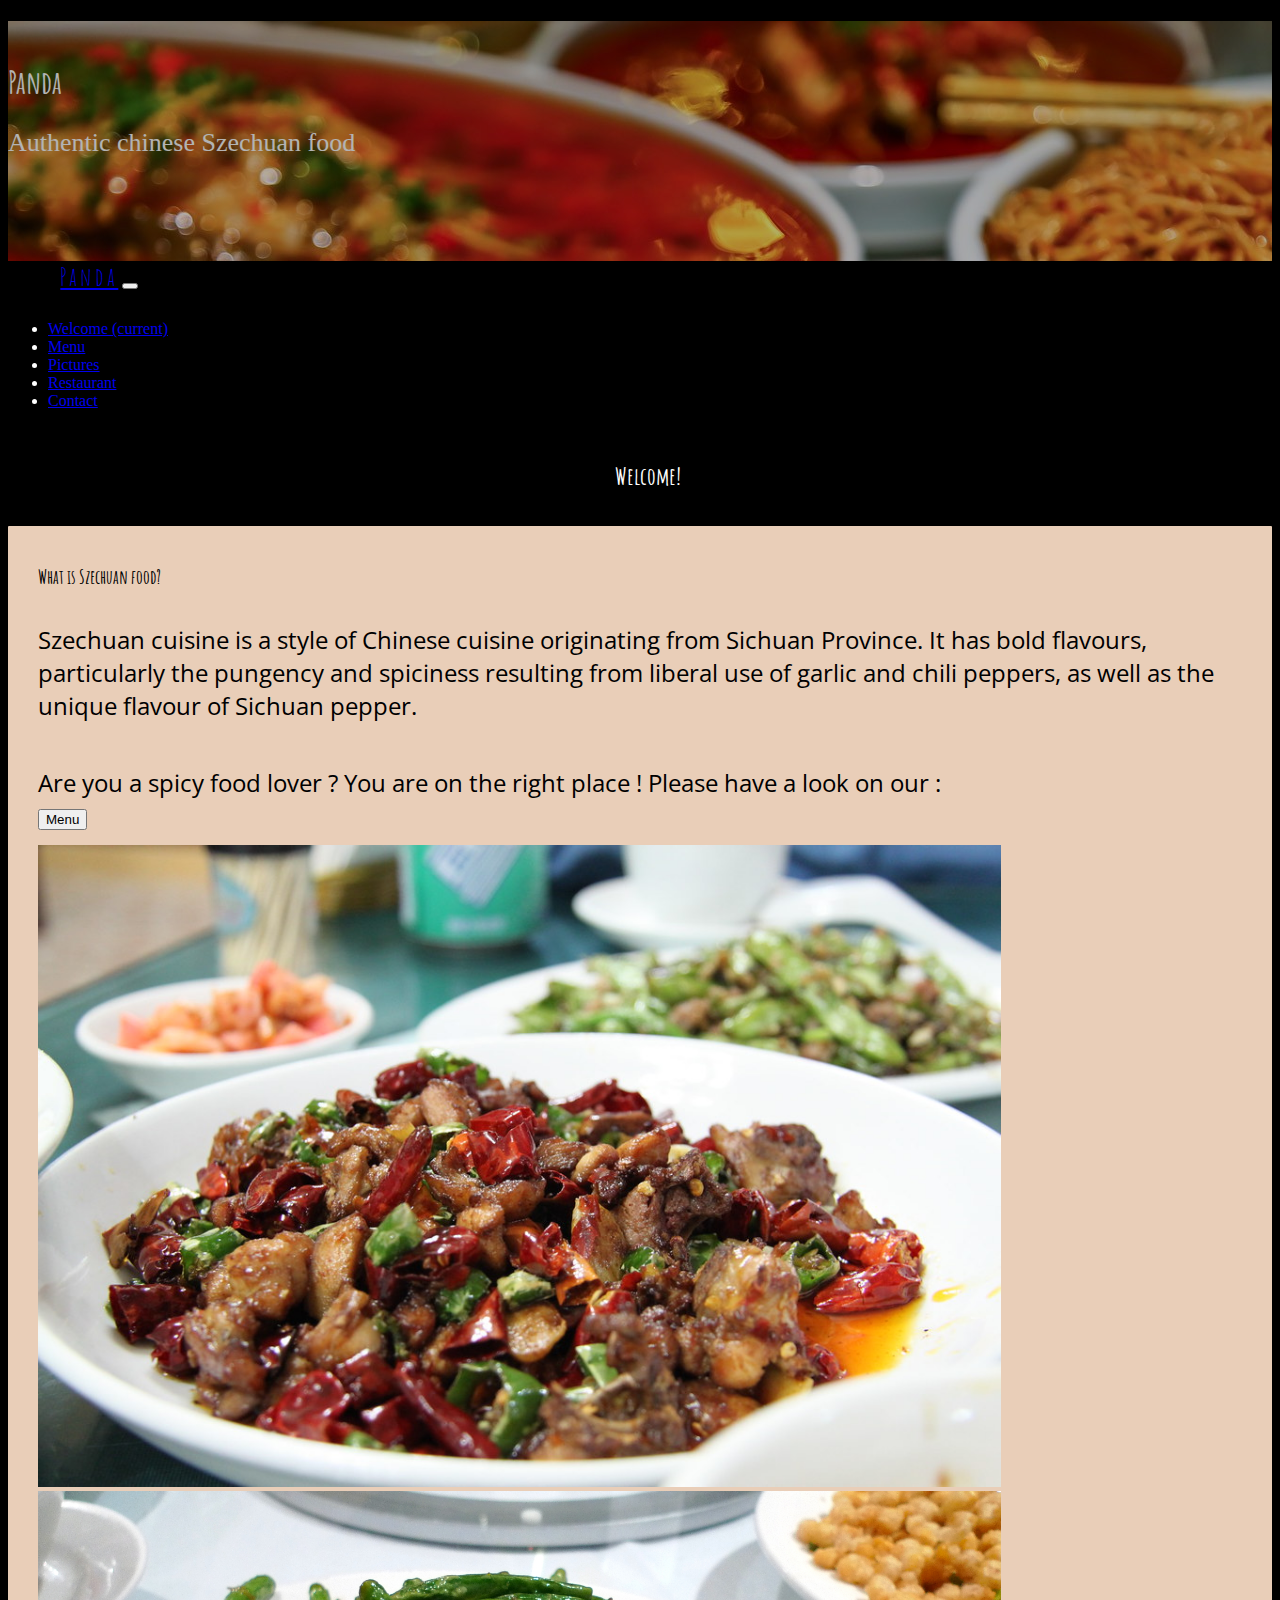
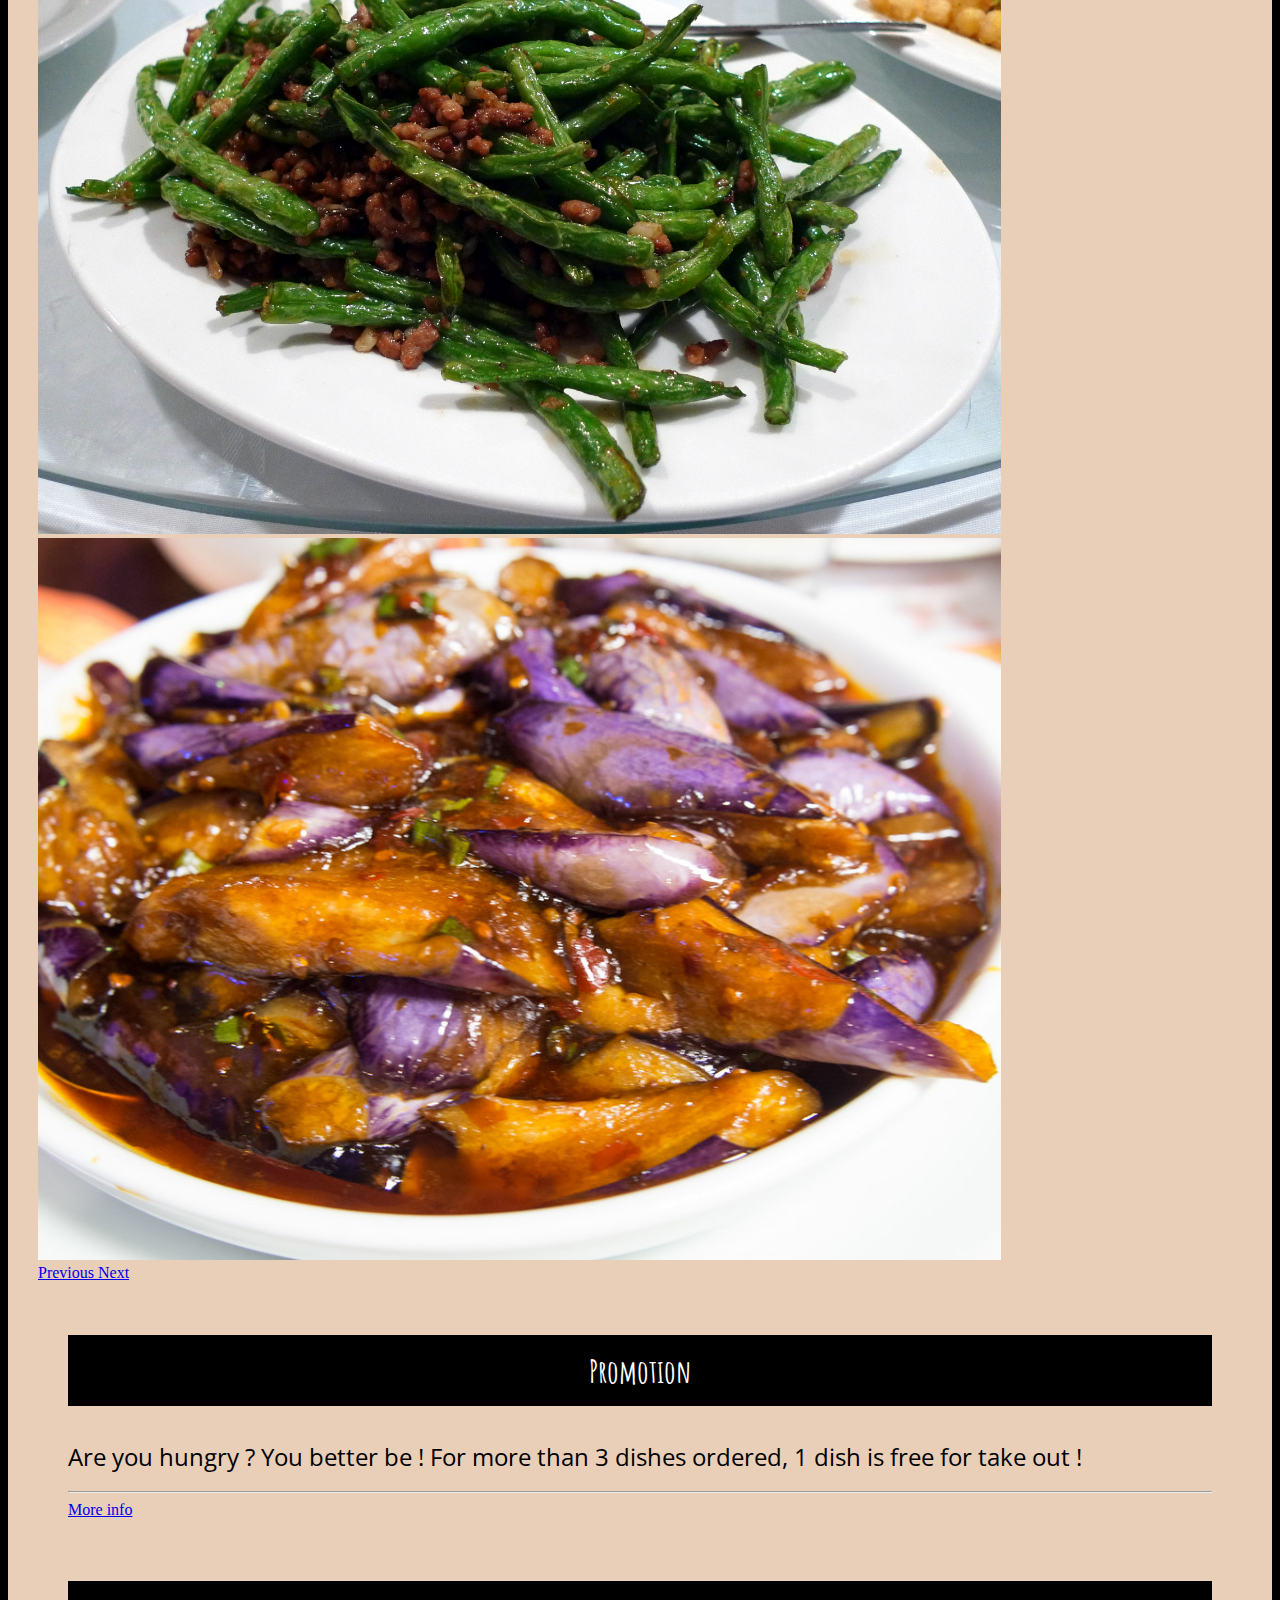
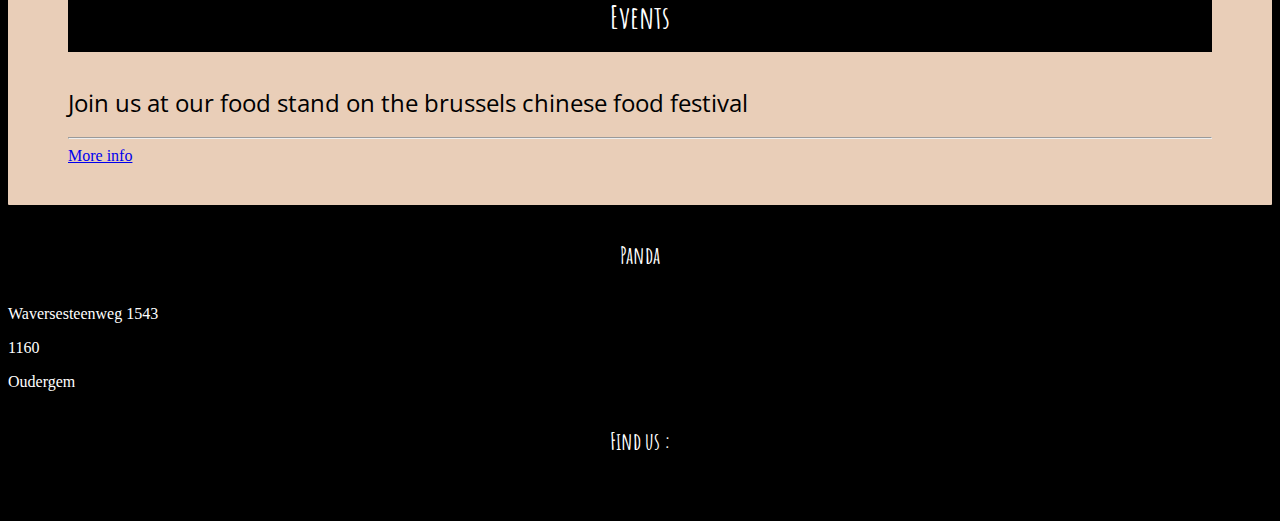
==== index.html @ 2c7bbb9f "update" ====
<!DOCTYPE html>
<html lang="en">
<head>
    <meta charset="UTF-8">
    <meta name="viewport" content="width=device-width, initial-scale=1, shrink-to-fit=no">
    <title>Panda Restaurant</title>
    <link rel="icon" href="Pictures/1300187.ico" type="image/x-icon">
    <link rel="stylesheet" href="https://use.fontawesome.com/releases/v5.13.1/css/all.css" integrity="sha384-xxzQGERXS00kBmZW/6qxqJPyxW3UR0BPsL4c8ILaIWXva5kFi7TxkIIaMiKtqV1Q" crossorigin="anonymous">
    <link href="https://fonts.googleapis.com/css2?family=Amatic+SC:wght@400;700&family=Indie+Flower&family=Open+Sans+Condensed:ital,wght@0,300;0,700;1,300&display=swap" rel="stylesheet">
    <link rel="stylesheet" href="https://stackpath.bootstrapcdn.com/bootstrap/4.5.0/css/bootstrap.min.css" integrity="sha384-9aIt2nRpC12Uk9gS9baDl411NQApFmC26EwAOH8WgZl5MYYxFfc+NcPb1dKGj7Sk" crossorigin="anonymous">
    <link rel="stylesheet" href="style.css">
</head>

<body>
  
  <div class="container">
        
    <header>
        
        <div class="jumbotronheader jumbotron-fluid">
            <div class="container">
              <h1 class="display-2 text-center titletwo">Panda</h1>
              <p class="lead text-center">Authentic chinese Szechuan food</p>
            </div>
        </div>

    </header>

    <nav class="navbar navbar-expand-lg navbar-light bg-dark navbar-dark">

        <img class="panda" src="Pictures/1300187.png" alt="panda"> 
        <a class="navbar-brand titleLogo" href="#">Panda</a>

        <button class="navbar-toggler" type="button" data-toggle="collapse" data-target="#navbarSupportedContent" aria-controls="navbarSupportedContent" aria-expanded="false" aria-label="Toggle navigation"><span class="navbar-toggler-icon"></span></button>
            
                <div class="collapse navbar-collapse" id="navbarSupportedContent">
                
                    <ul class="navbar-nav mr-auto">
                        <li class="nav-item active"><a class="nav-link" href="index.html">Welcome <span class="sr-only">(current)</span></a></li>
                        <li class="nav-item"><a class="nav-link" href="menu.html">Menu</a></li>
                        <li class="nav-item"><a class="nav-link" href="#" role="button" aria-haspopup="true" aria-expanded="false">Pictures</a></li>
                        <li class="nav-item"><a class="nav-link" href="#">Restaurant</a></li>
                        <li class="nav-item"><a class="nav-link" href="#">Contact</a></li>
                    </ul>

                </div>
    </nav>

    <main>

        <div class="container mainPageSecondTitle">
          <div class="row">
            <div class="col-12 secondTitle">
              <h2 class="display-4 text-center">Welcome!</h1>
            </div>
          </div>
        </div>
        
        <div class="jumbotron vitrine">
          <div class="container">
            <div class="row">     
              <h3 class="display-4">What is Szechuan food?</h3>          
              <p class="justify-content-center description">Szechuan cuisine is a style of Chinese cuisine originating from Sichuan Province. It has bold flavours, particularly the pungency and spiciness resulting from liberal use of garlic and chili peppers, as well as the unique flavour of Sichuan pepper.</p>
              <p class="justify-content-center description">Are you a spicy food lover ? You are on the right place ! Please have a look on our :</p>
              
              <button type="button" href="menu.html" class="btn btn-danger btn-lg menuButton align-center">Menu</button>

            <div id="carouselExampleControls" class="carousel slide" data-ride="carousel">
                <div class="carousel-inner">
                  <div class="carousel-item active">
                    <img src="Pictures/foodPicture1.jpg" class="d-block w-100" alt="Kung Pao Chicken">
                  </div>
                  <div class="carousel-item">
                    <img src="Pictures/foodPicture2.jpg" class="d-block w-100" alt="Fried green beans">
                  </div>
                  <div class="carousel-item">
                    <img src="Pictures/foodPicture3.jpeg" class="d-block w-100" alt="Fried eggplant">
                  </div>
                </div>
                <a class="carousel-control-prev" href="#carouselExampleControls" role="button" data-slide="prev">
                  <span class="carousel-control-prev-icon" aria-hidden="true"></span>
                  <span class="sr-only">Previous</span>
                </a>
                <a class="carousel-control-next" href="#carouselExampleControls" role="button" data-slide="next">
                  <span class="carousel-control-next-icon" aria-hidden="true"></span>
                  <span class="sr-only">Next</span>
                </a>
            </div>
        </div>

        <div class="container">
          <div class="row">
            <div class="col-12 col-lg-6">
              <div class="jumbotron">
                <h1 class="display-5 secondTitle">Promotion</h1>
                <p class="lead description">Are you hungry ? You better be ! For more than 3 dishes ordered, 1 dish is free for take out !</p>
                <hr class="my-4">
                <a class="btn btn-danger btn-lg" href="#" role="button">More info</a>
              </div>
            </div>
            <div class="col-12 col-lg-6">
              <div class="jumbotron">
                <h1 class="display-5 secondTitle">Events</h1>
                <p class="lead description">Join us at our food stand on the brussels chinese food festival</p>
                <hr class="my-4">
                <a class="btn btn-danger btn-lg" href="#" role="button">More info</a>
              </div>
            </div>
          </div>
        </div>        

    </main>

    <footer class="container">
        
      <div class="row">
          <div class="col-12 col-lg-6">
              <h2 class="display-4 secondTitle">Panda</h2>
              <p class="text-center footerDescription">Waversesteenweg 1543</p>
              <p class="text-center footerDescription">1160</p>
              <p class="text-center footerDescription">Oudergem</p>
          </div>                                                
          <div class="col-12 col-lg-6">
              <h2 class="display-4 secondTitle">Find us :</h2>
              <div class="socialMedia">
                  <ul class="socialMedia">
                      <li><i class="fab fa-facebook-square"></i></li>
                      <li><i class="fab fa-instagram"></i></li>
                      <li><i class="fab fa-twitter"></i></li>
                  </ul>
              </div>
          </div>
      </div>
      <div class="container">
          <div class="row">
              <div class="col col-lg-12 text-center myName">© 2020 Masato Deweerdt</div>
          </div>
      </div>
  
    </footer>
        

    <script src="https://code.jquery.com/jquery-3.5.1.slim.min.js" integrity="sha384-DfXdz2htPH0lsSSs5nCTpuj/zy4C+OGpamoFVy38MVBnE+IbbVYUew+OrCXaRkfj" crossorigin="anonymous"></script>
    <script src="https://cdn.jsdelivr.net/npm/popper.js@1.16.0/dist/umd/popper.min.js" integrity="sha384-Q6E9RHvbIyZFJoft+2mJbHaEWldlvI9IOYy5n3zV9zzTtmI3UksdQRVvoxMfooAo" crossorigin="anonymous"></script>
    <script src="https://stackpath.bootstrapcdn.com/bootstrap/4.5.0/js/bootstrap.min.js" integrity="sha384-OgVRvuATP1z7JjHLkuOU7Xw704+h835Lr+6QL9UvYjZE3Ipu6Tp75j7Bh/kR0JKI" crossorigin="anonymous"></script>
</body>
---- style.css ----
body {
   background-color: rgb(0, 0, 0);
}

#carouselExampleControls {
    width: 80%;
}

.container {
    padding: 0;
}

.vitrine {
    border-radius: 1px;
}


.menuContainer {
    background-color: rgb(245, 220, 200);
    padding: 0px 15px 15px 15px;
}

h3 {
    font-family: 'Amatic SC', cursive;
}

.list-group-item {
    background-color: rgb(245, 220, 200);
}
/* .jumbotron {
    height: 172px;
    margin-bottom: 0;
    background-color: transparent; 
    padding: 0;  
} */

.lead {
    font-size: 26px;
}

.panda {
    height: 100%;
    width: auto;
    float: right;
}

footer {
    height: 240px;
}

nav {
    color: white;
}

img {
    max-width: 100%;
}

.panda {
    height: 40px;
    float: left;
    padding-right: 10px;
}

.jumbotron {
    background-color: rgb(233, 206, 184);
    padding: 20px 30px 20px 30px;
    
}

.jumbotronheader {
    height: 240px;
    max-width: 100%;
    background-image: url(Pictures/spicy_tasty_food.jpg);
    color: white;
    object-fit: cover;
    opacity: 0.7;
}

.titleLogo {
    font-family: 'Amatic SC', cursive;
    letter-spacing: 3px;
    font-size: 25px;
}

.titletwo {
    font-family: 'Amatic SC', cursive;
    padding-top: 40px;

}

.mainPageSecondTitle {
    padding-left: 15px;
}

.secondTitle {
    font-family: 'Amatic SC', cursive;
    background-color: black;
    padding: 15px;
    color: white;
    text-align: center;  
}


.description {
    font-family: 'Open Sans Condensed', sans-serif;
    padding: 10px 10px 10px 0;
    font-size: 24px;
    margin-bottom: 0;
}

.footerDescription {
    color: white;
    margin-bottom: 5px;
}

.carousel {
    padding-bottom: 12px;
}

button {
    margin-bottom: 15px;
}

.price {
    text-align: right;
    background-color: rgb(238, 164, 115);
}

.badge {
    float: right;
}

.socialMedia {
    list-style: none;
    text-align: center;
    color: white;
    font-size: 22px;
    padding-right: 26px;
}

footer {
}

.myName {
    padding-bottom: 10px;
}
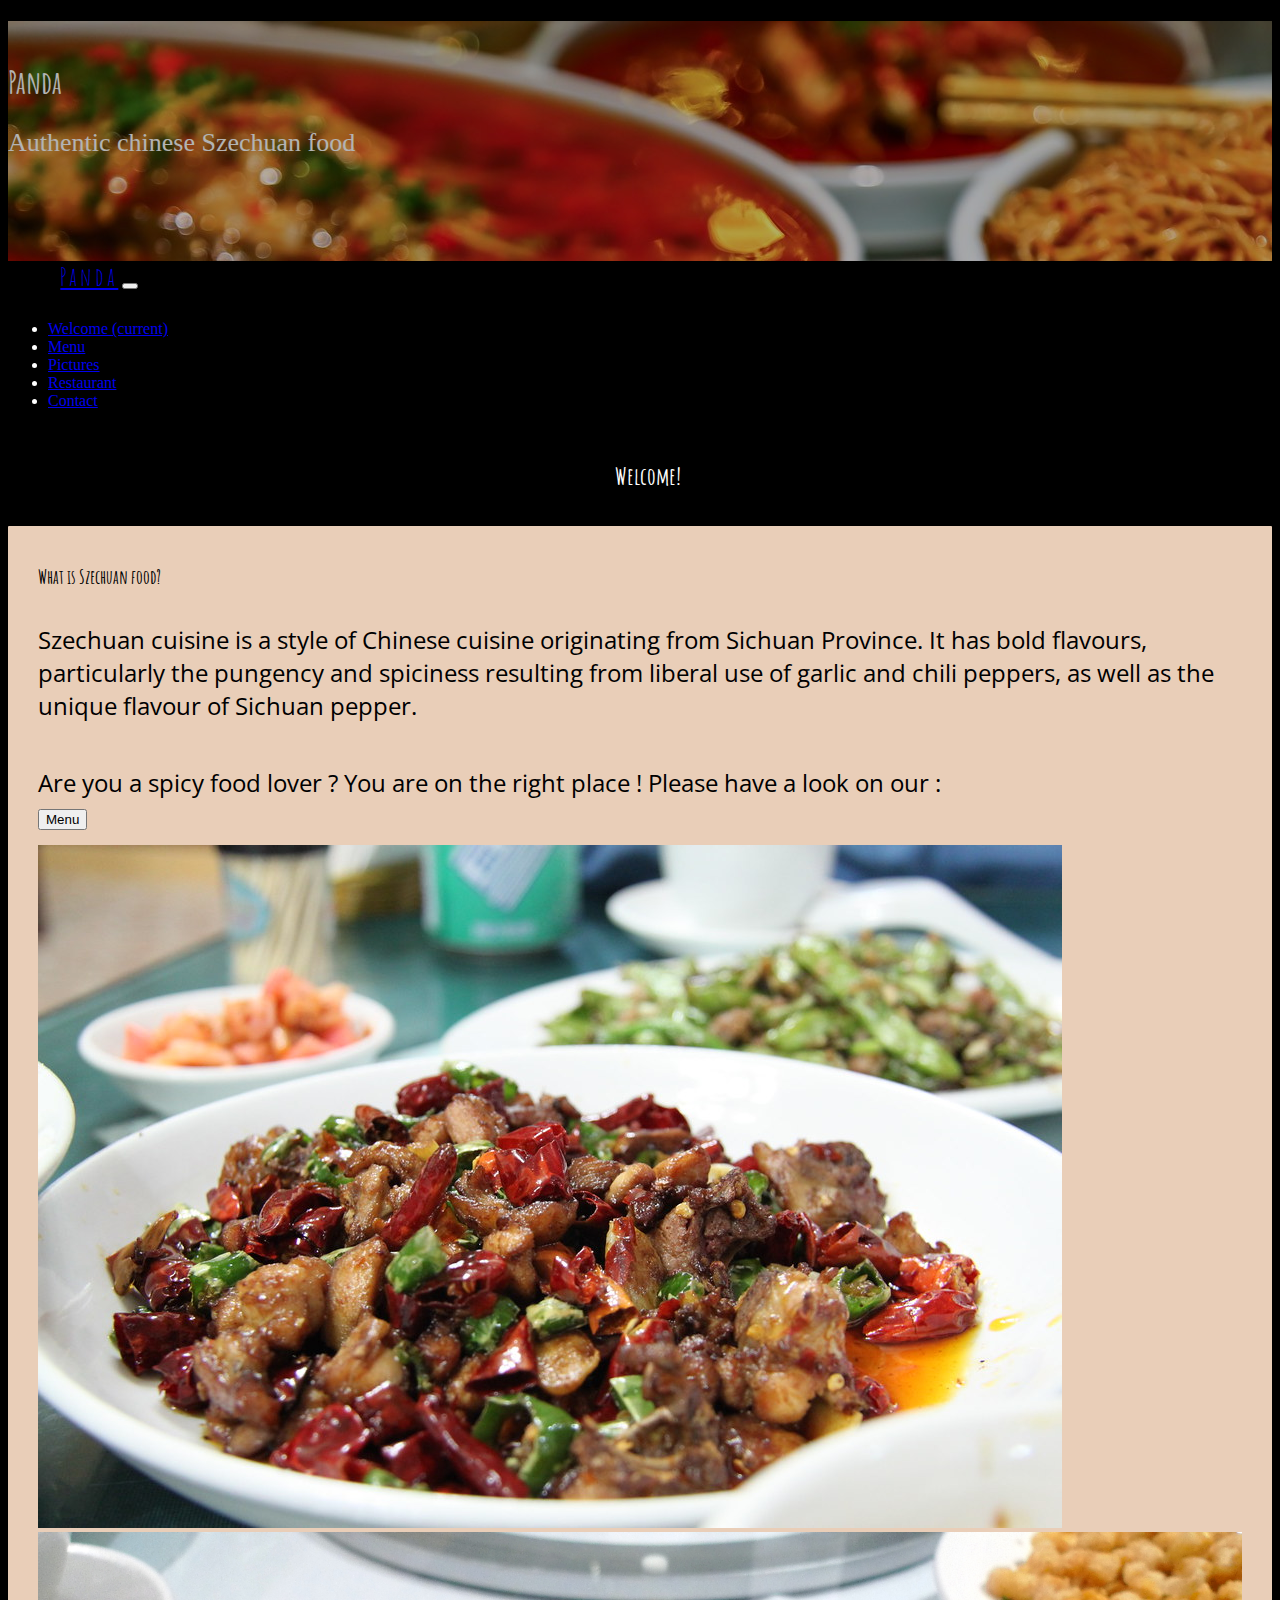
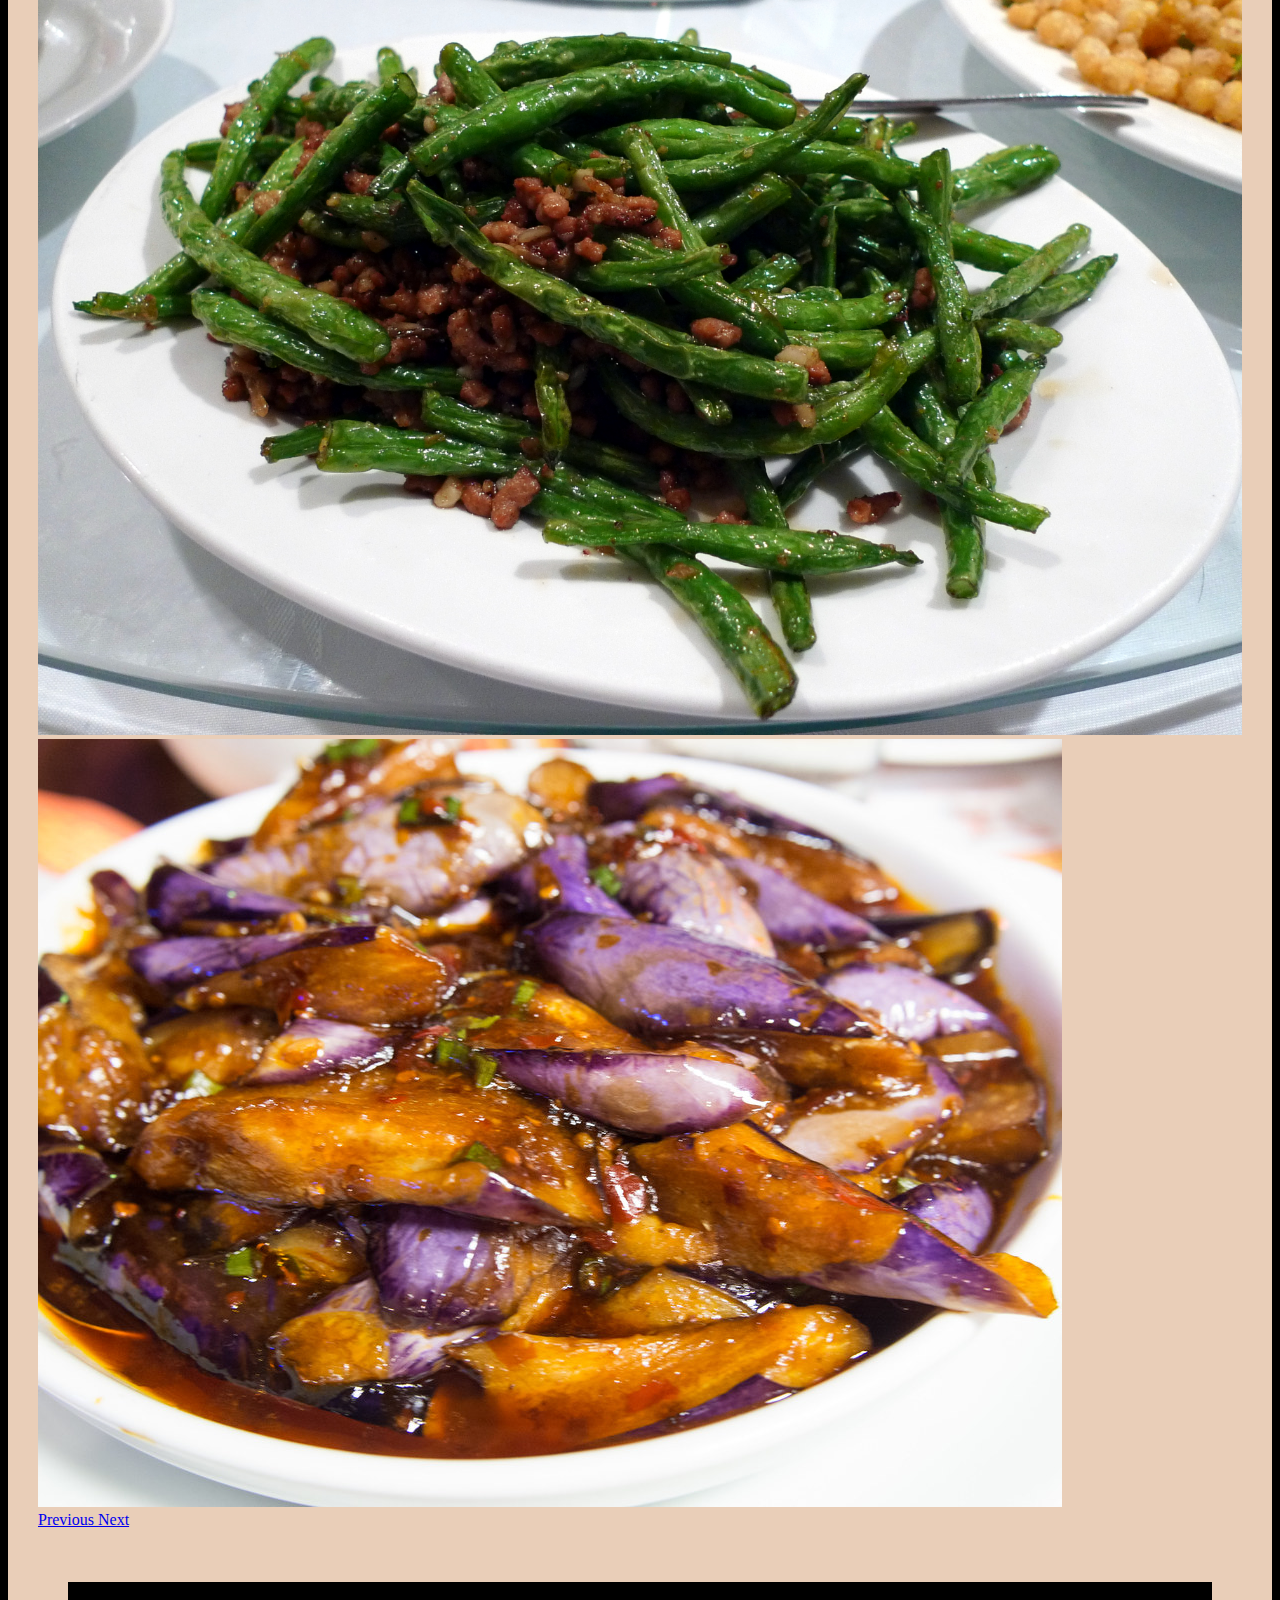
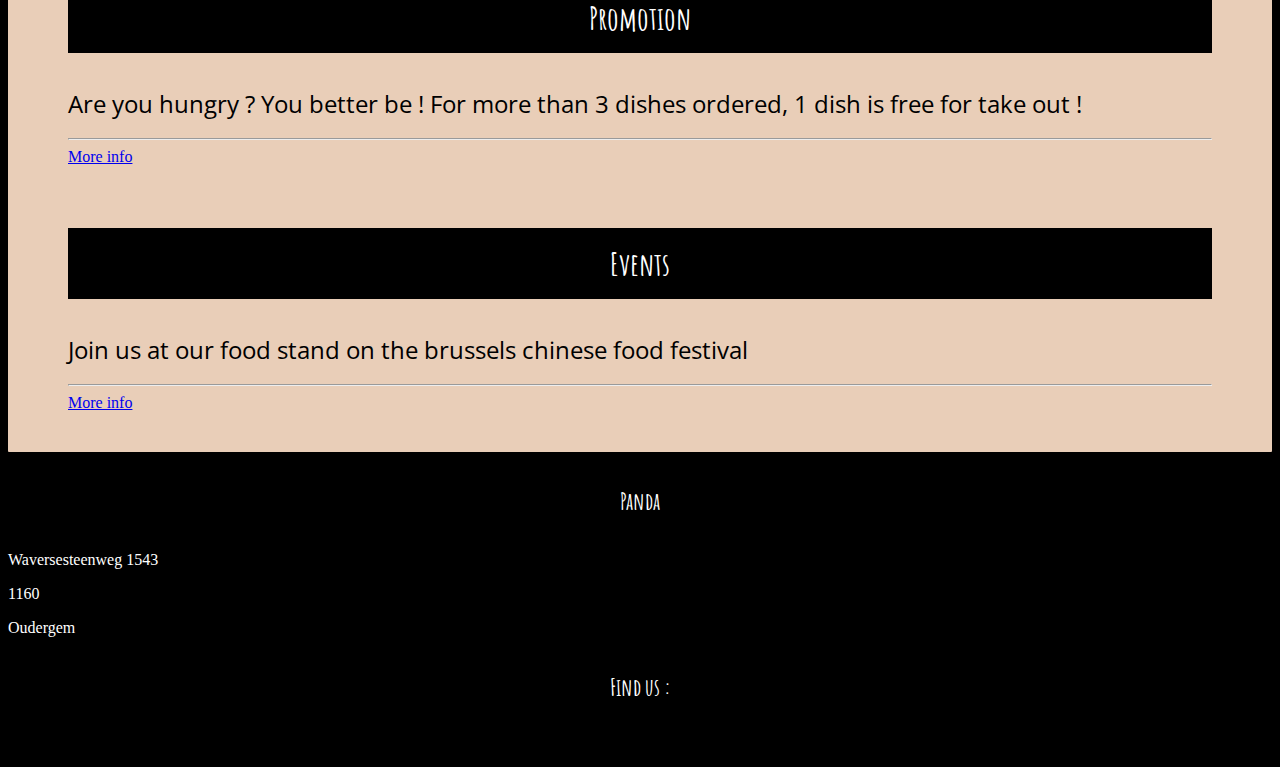
==== commit 0dbd3ba8: "gallery page" ====
--- a/index.html
+++ b/index.html
@@ -38,7 +38,7 @@
                     <ul class="navbar-nav mr-auto">
                         <li class="nav-item active"><a class="nav-link" href="index.html">Welcome <span class="sr-only">(current)</span></a></li>
                         <li class="nav-item"><a class="nav-link" href="menu.html">Menu</a></li>
-                        <li class="nav-item"><a class="nav-link" href="#" role="button" aria-haspopup="true" aria-expanded="false">Pictures</a></li>
+                        <li class="nav-item"><a class="nav-link" href="pictures.html">Pictures</a></li>
                         <li class="nav-item"><a class="nav-link" href="#">Restaurant</a></li>
                         <li class="nav-item"><a class="nav-link" href="#">Contact</a></li>
                     </ul>
--- a/style.css
+++ b/style.css
@@ -3,7 +3,7 @@
 }
 
 #carouselExampleControls {
-    width: 80%;
+    width: 100%;
 }
 
 .container {
@@ -145,3 +145,7 @@
 .myName {
     padding-bottom: 10px;
 }
+
+.page {
+    background-color : rgb(245, 220, 200);
+}
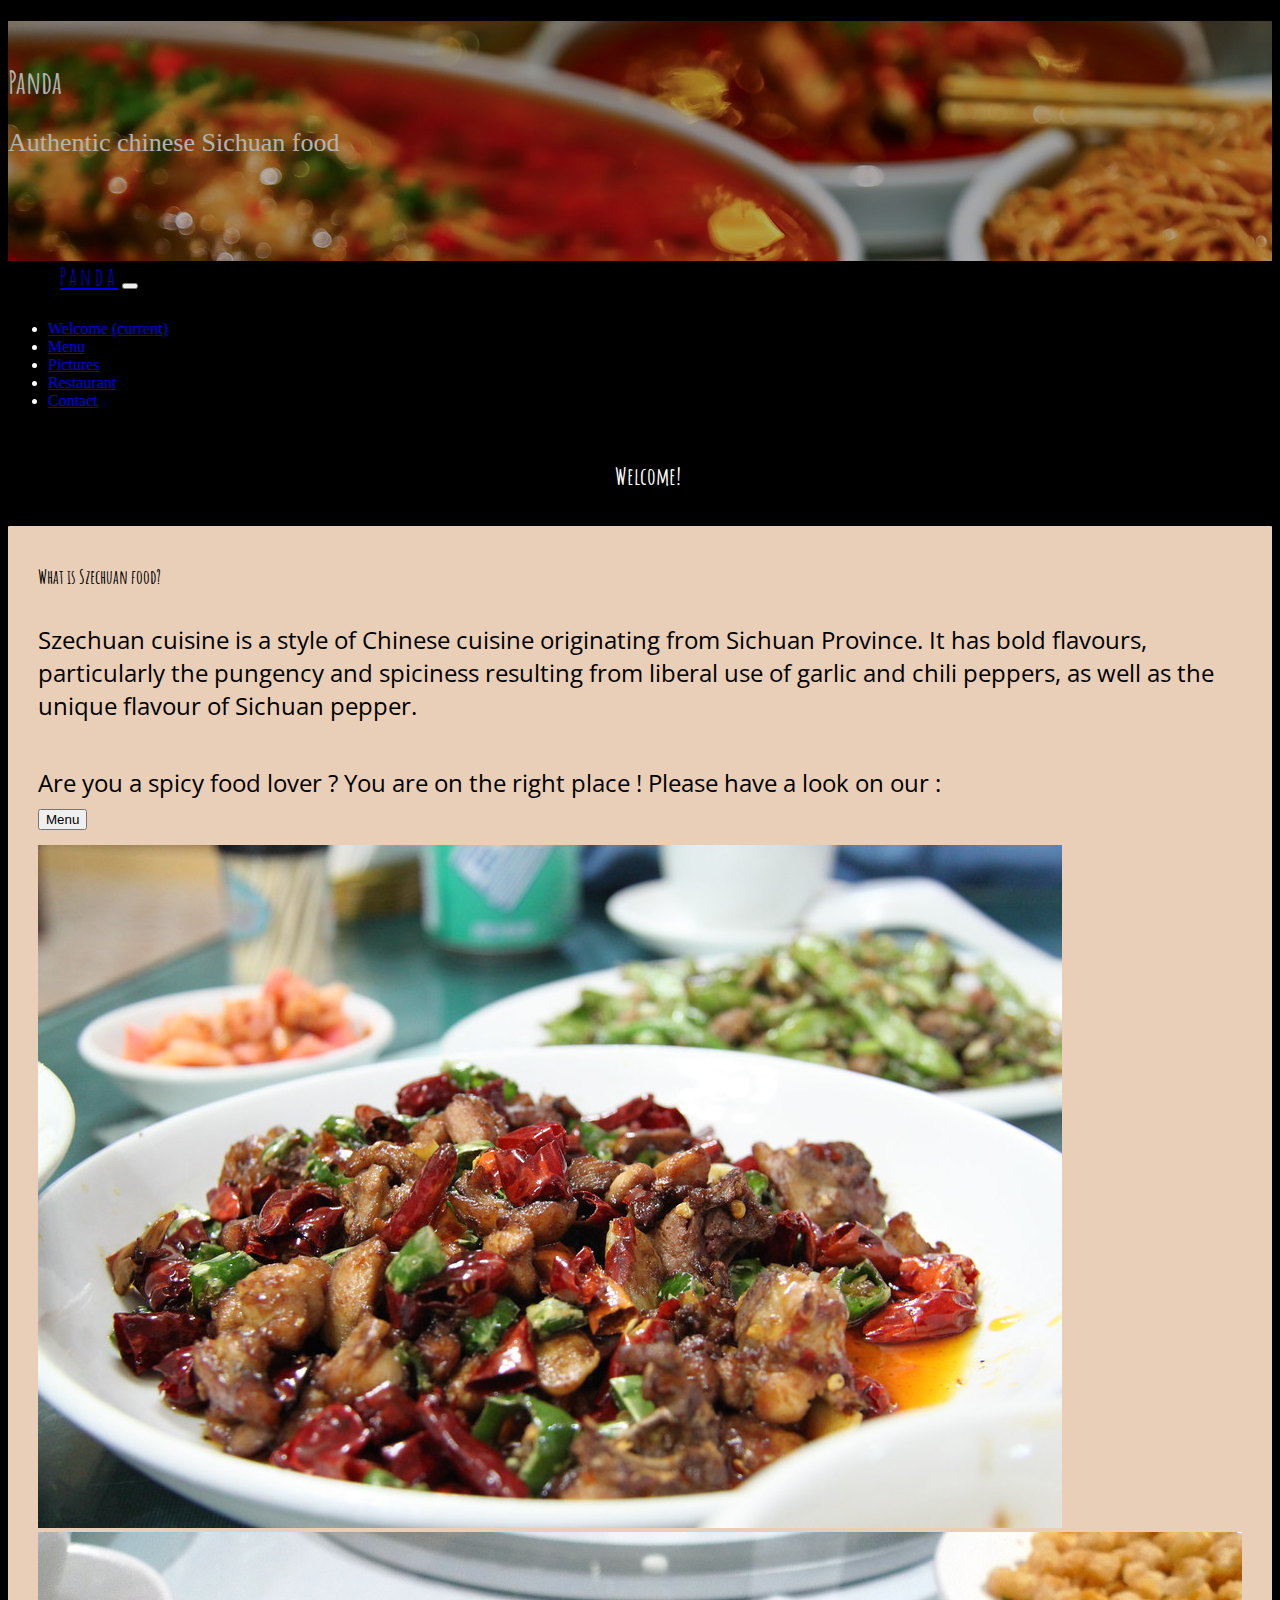
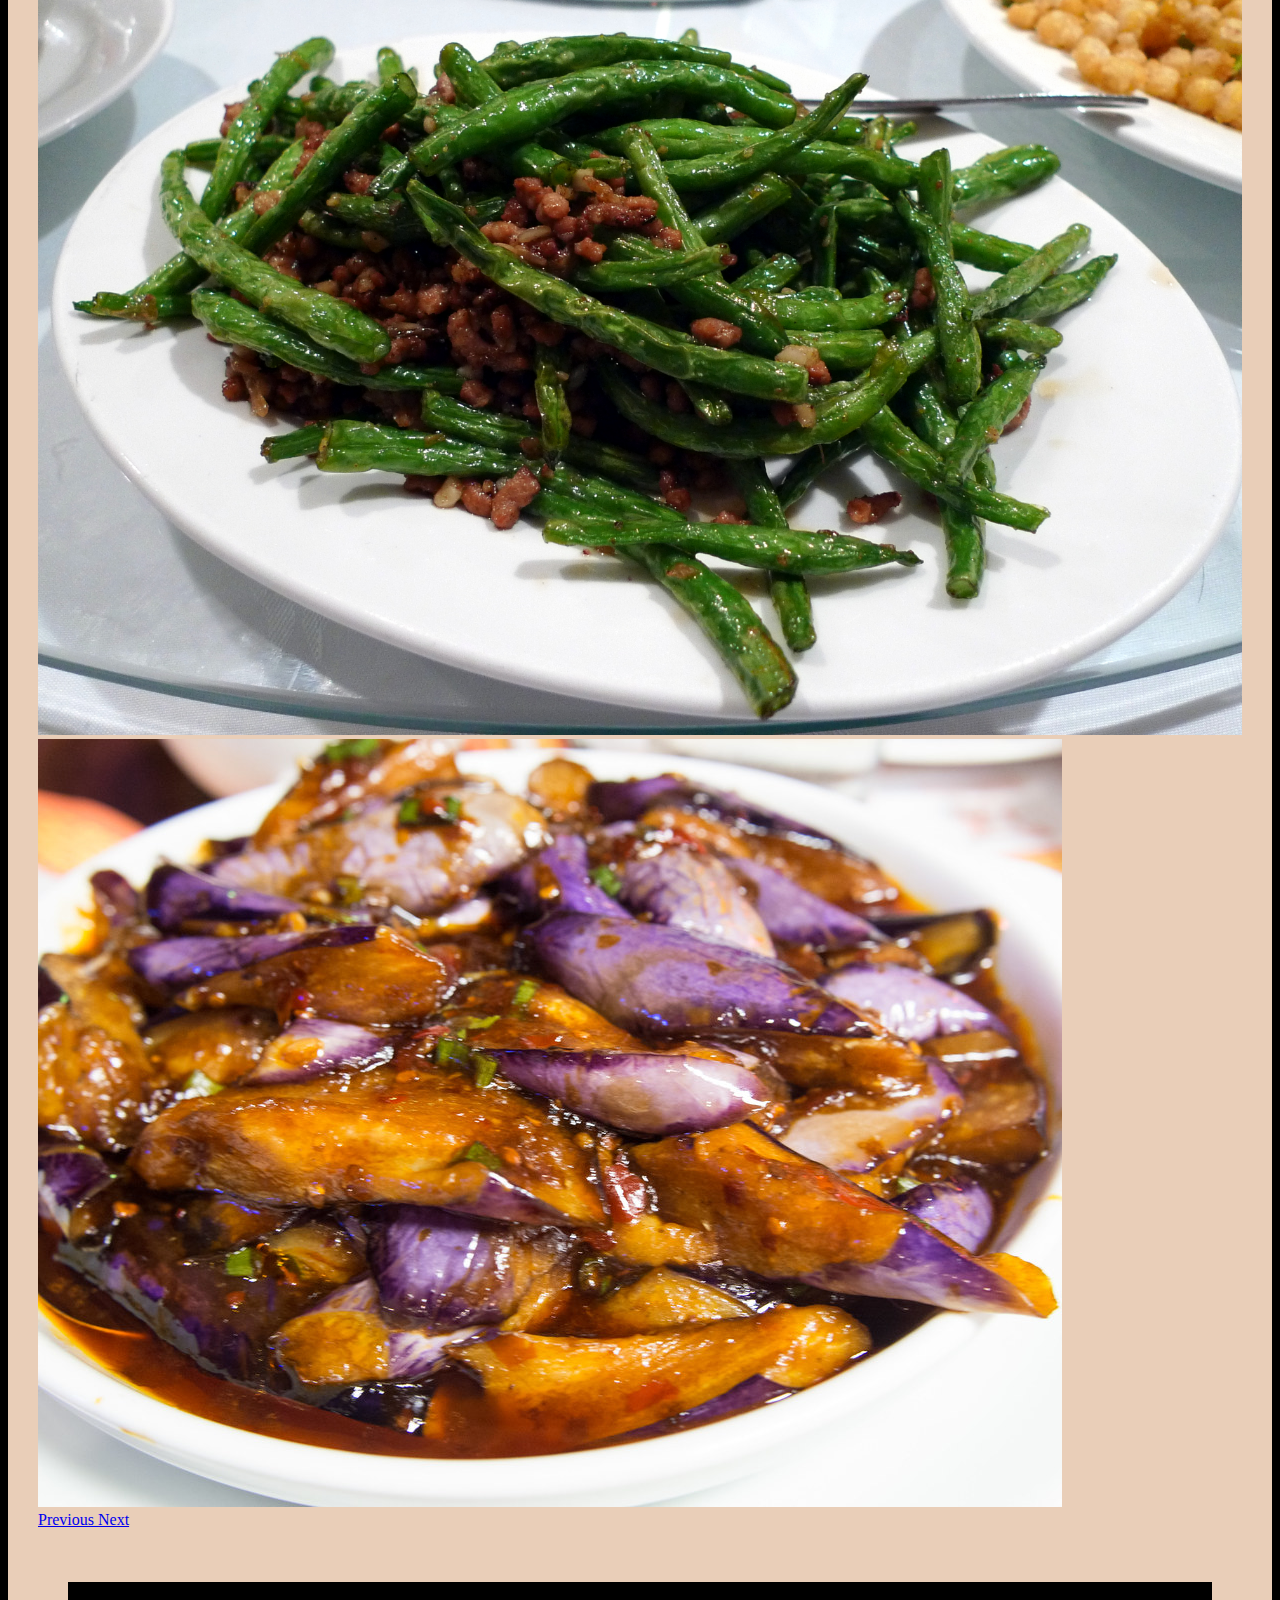
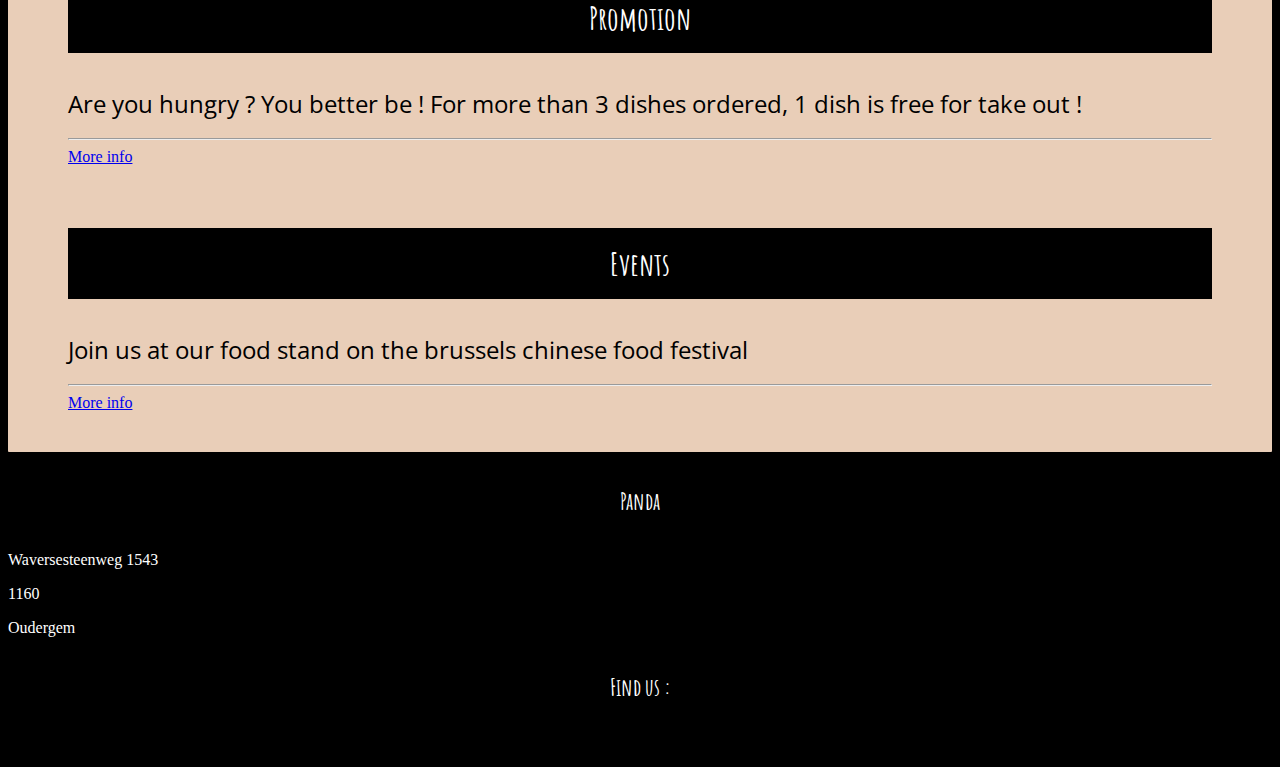
==== commit 7f51d6e7: "small correction" ====
--- a/index.html
+++ b/index.html
@@ -20,7 +20,7 @@
         <div class="jumbotronheader jumbotron-fluid">
             <div class="container">
               <h1 class="display-2 text-center titletwo">Panda</h1>
-              <p class="lead text-center">Authentic chinese Szechuan food</p>
+              <p class="lead text-center">Authentic chinese Sichuan food</p>
             </div>
         </div>
 
@@ -29,7 +29,7 @@
     <nav class="navbar navbar-expand-lg navbar-light bg-dark navbar-dark">
 
         <img class="panda" src="Pictures/1300187.png" alt="panda"> 
-        <a class="navbar-brand titleLogo" href="#">Panda</a>
+        <a class="navbar-brand titleLogo" href="index.html">Panda</a>
 
         <button class="navbar-toggler" type="button" data-toggle="collapse" data-target="#navbarSupportedContent" aria-controls="navbarSupportedContent" aria-expanded="false" aria-label="Toggle navigation"><span class="navbar-toggler-icon"></span></button>
             
@@ -39,8 +39,8 @@
                         <li class="nav-item active"><a class="nav-link" href="index.html">Welcome <span class="sr-only">(current)</span></a></li>
                         <li class="nav-item"><a class="nav-link" href="menu.html">Menu</a></li>
                         <li class="nav-item"><a class="nav-link" href="pictures.html">Pictures</a></li>
-                        <li class="nav-item"><a class="nav-link" href="#">Restaurant</a></li>
-                        <li class="nav-item"><a class="nav-link" href="#">Contact</a></li>
+                        <li class="nav-item"><a class="nav-link" href="restaurant.html">Restaurant</a></li>
+                        <li class="nav-item"><a class="nav-link" href="contact.html">Contact</a></li>
                     </ul>
 
                 </div>
--- a/style.css
+++ b/style.css
@@ -149,3 +149,13 @@
 .page {
     background-color : rgb(245, 220, 200);
 }
+
+.openingHours {
+    list-style: none;
+    color: white;
+    padding-left: 0px;
+}
+
+.addressContent {
+    padding: 20px 0px 20px 0px;
+}
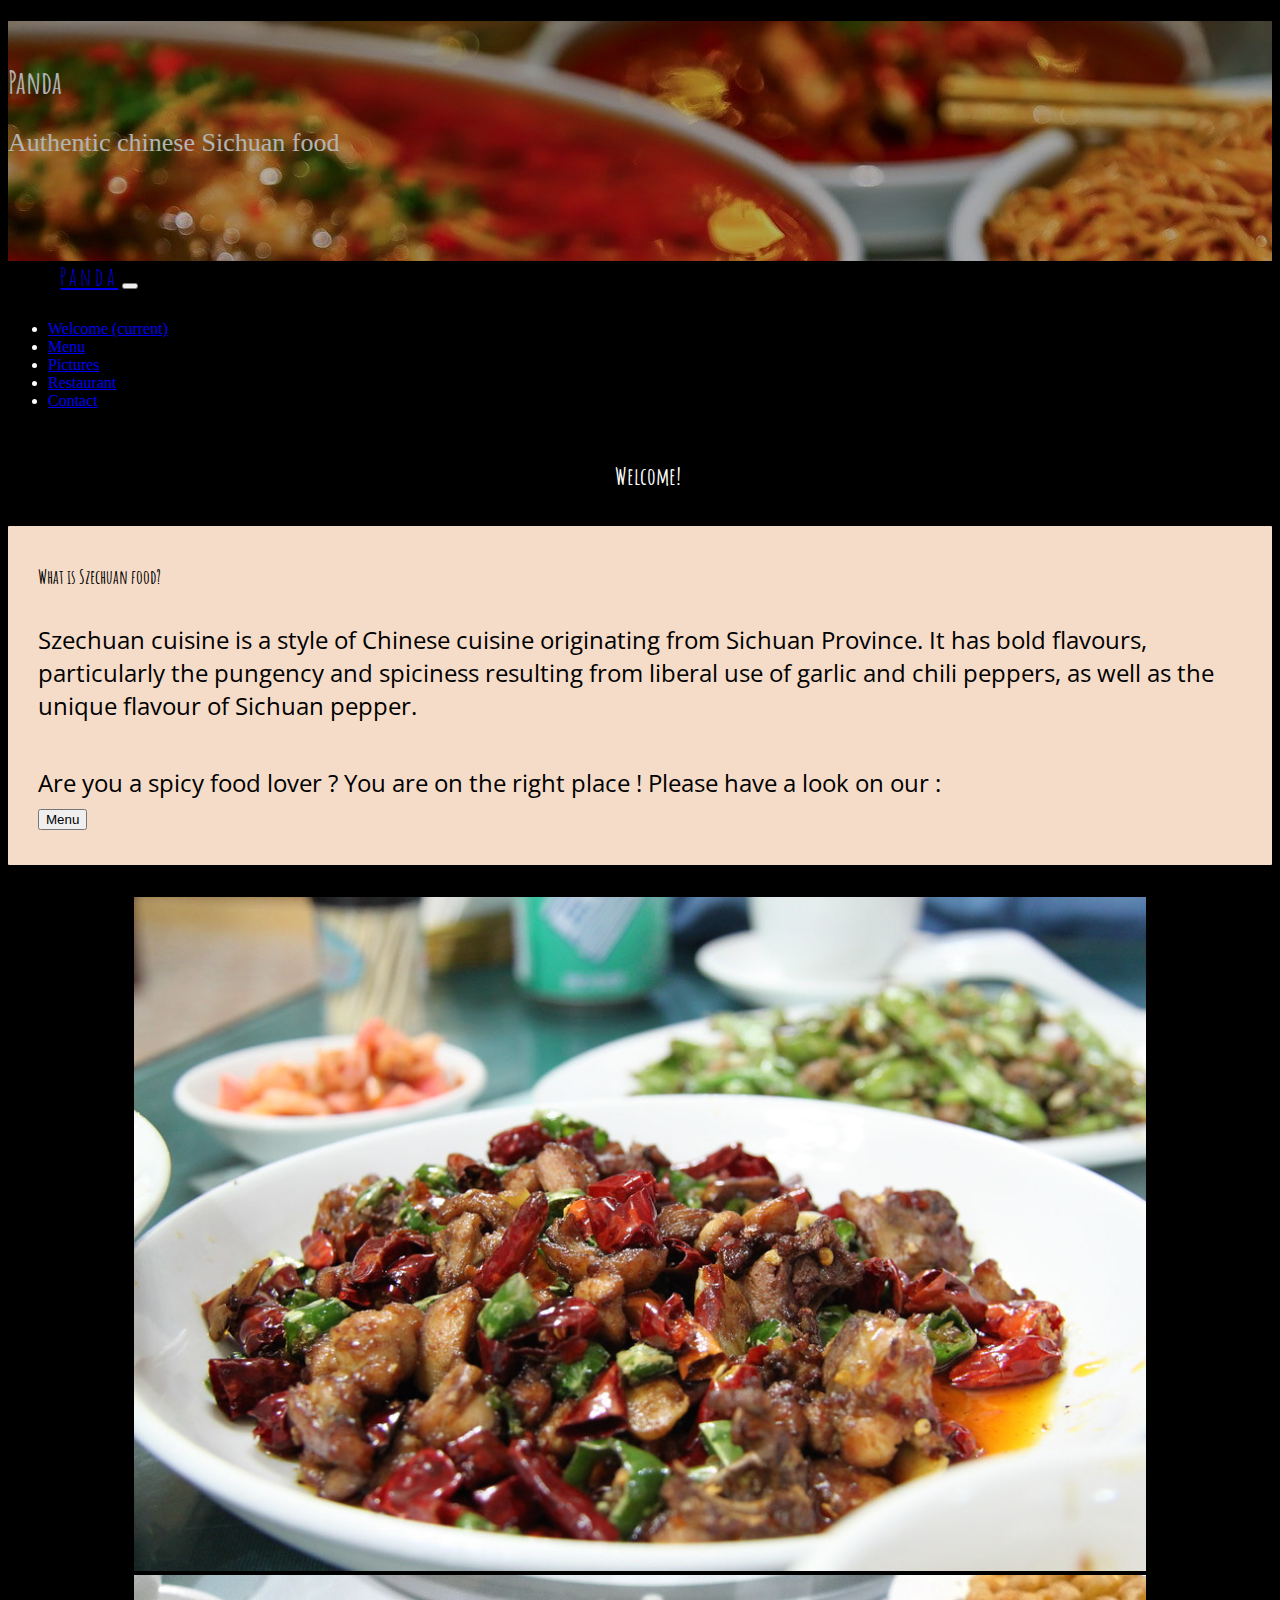
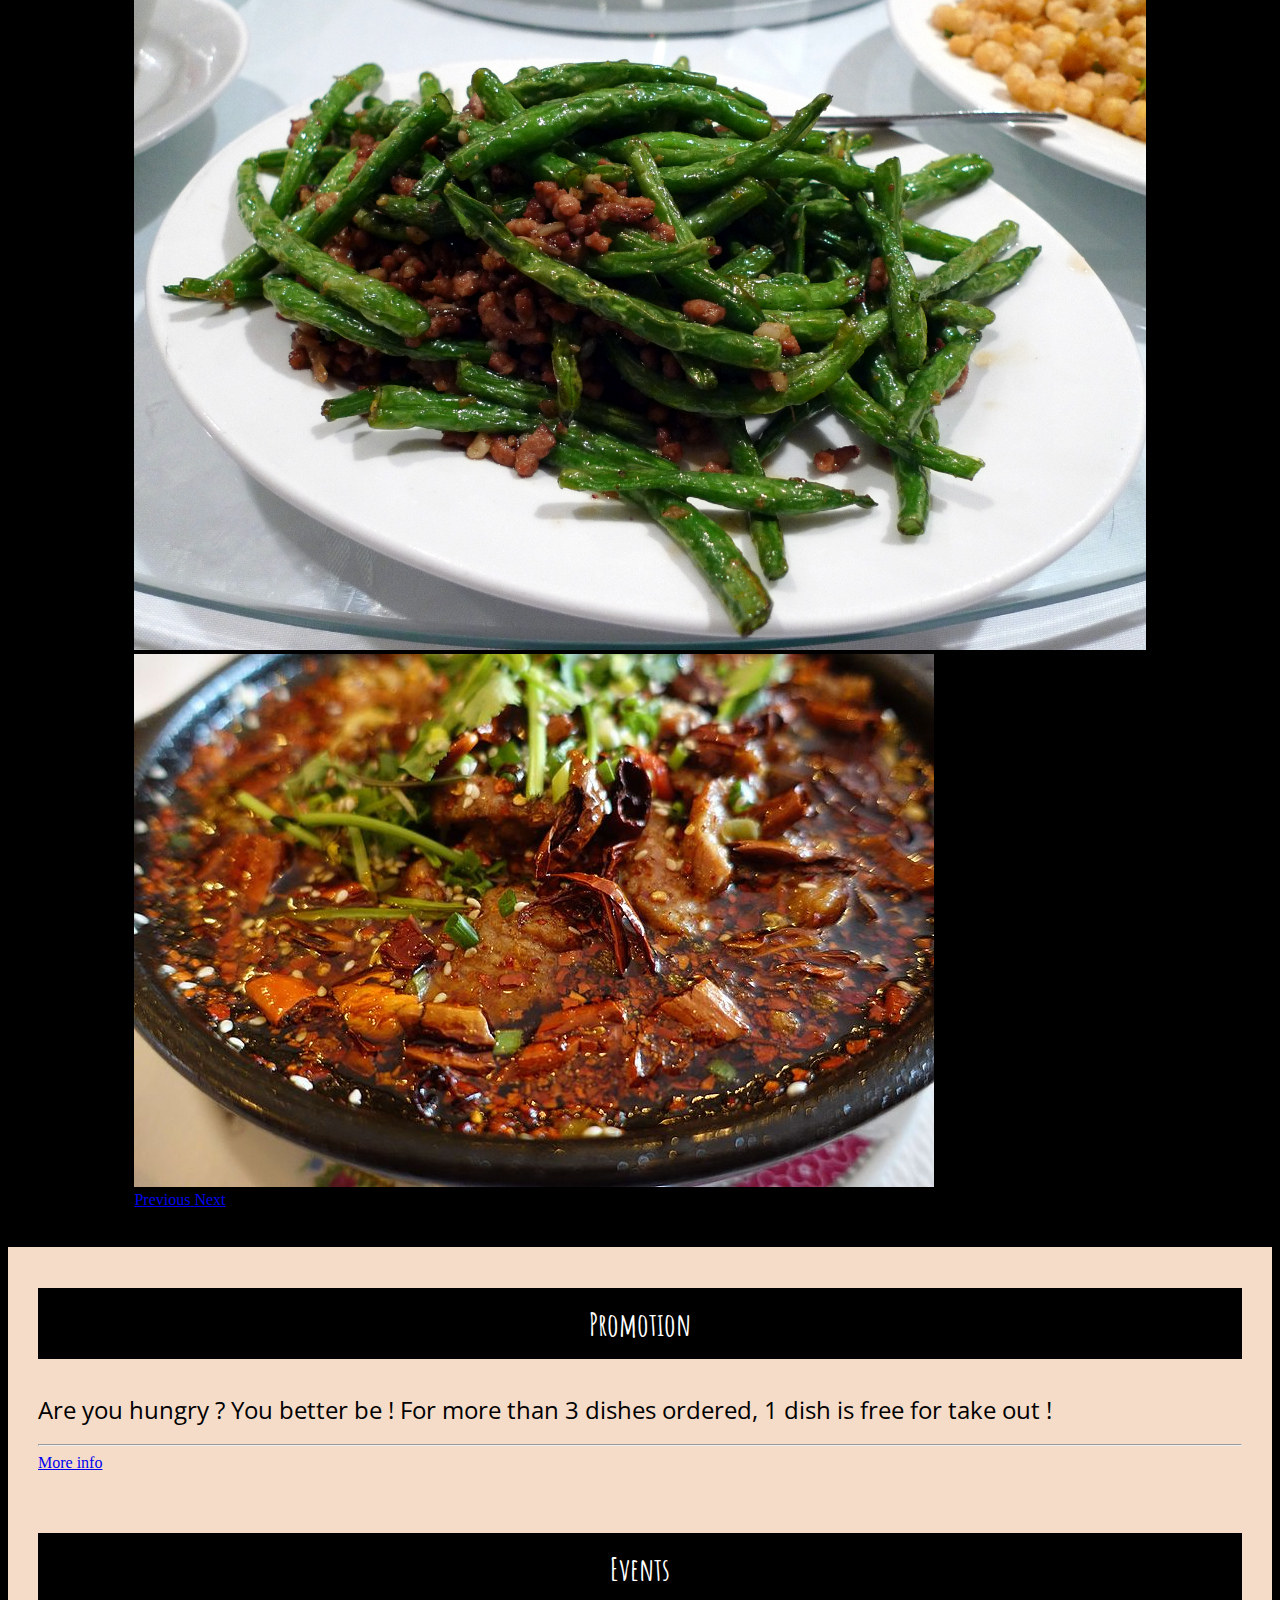
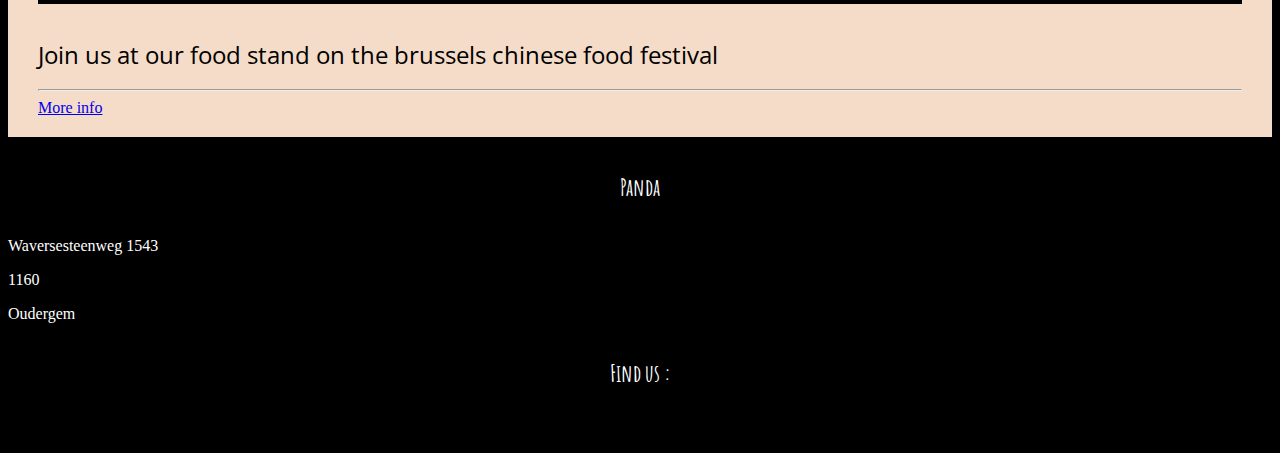
==== commit f99a98dd: "Plein de trucs pas ok mais last push I guess" ====
--- a/index.html
+++ b/index.html
@@ -3,12 +3,12 @@
 <head>
     <meta charset="UTF-8">
     <meta name="viewport" content="width=device-width, initial-scale=1, shrink-to-fit=no">
-    <title>Panda Restaurant</title>
-    <link rel="icon" href="Pictures/1300187.ico" type="image/x-icon">
+    <title>Panda</title>
+    <link rel="icon" href="../restaurant-css-framework/assets/images/favicon/1300187.ico" type="image/x-icon">
     <link rel="stylesheet" href="https://use.fontawesome.com/releases/v5.13.1/css/all.css" integrity="sha384-xxzQGERXS00kBmZW/6qxqJPyxW3UR0BPsL4c8ILaIWXva5kFi7TxkIIaMiKtqV1Q" crossorigin="anonymous">
     <link href="https://fonts.googleapis.com/css2?family=Amatic+SC:wght@400;700&family=Indie+Flower&family=Open+Sans+Condensed:ital,wght@0,300;0,700;1,300&display=swap" rel="stylesheet">
     <link rel="stylesheet" href="https://stackpath.bootstrapcdn.com/bootstrap/4.5.0/css/bootstrap.min.css" integrity="sha384-9aIt2nRpC12Uk9gS9baDl411NQApFmC26EwAOH8WgZl5MYYxFfc+NcPb1dKGj7Sk" crossorigin="anonymous">
-    <link rel="stylesheet" href="style.css">
+    <link rel="stylesheet" href="assets/css/style.css">
 </head>
 
 <body>
@@ -28,7 +28,7 @@
 
     <nav class="navbar navbar-expand-lg navbar-light bg-dark navbar-dark">
 
-        <img class="panda" src="Pictures/1300187.png" alt="panda"> 
+        <img class="panda" src="assets/images/logo/1300187.png" alt="panda"> 
         <a class="navbar-brand titleLogo" href="index.html">Panda</a>
 
         <button class="navbar-toggler" type="button" data-toggle="collapse" data-target="#navbarSupportedContent" aria-controls="navbarSupportedContent" aria-expanded="false" aria-label="Toggle navigation"><span class="navbar-toggler-icon"></span></button>
@@ -37,10 +37,10 @@
                 
                     <ul class="navbar-nav mr-auto">
                         <li class="nav-item active"><a class="nav-link" href="index.html">Welcome <span class="sr-only">(current)</span></a></li>
-                        <li class="nav-item"><a class="nav-link" href="menu.html">Menu</a></li>
-                        <li class="nav-item"><a class="nav-link" href="pictures.html">Pictures</a></li>
-                        <li class="nav-item"><a class="nav-link" href="restaurant.html">Restaurant</a></li>
-                        <li class="nav-item"><a class="nav-link" href="contact.html">Contact</a></li>
+                        <li class="nav-item"><a class="nav-link" href="../restaurant-css-framework/pages/menu.html">Menu</a></li>
+                        <li class="nav-item"><a class="nav-link" href="../restaurant-css-framework/pages/pictures.html">Pictures</a></li>
+                        <li class="nav-item"><a class="nav-link" href="../restaurant-css-framework/pages/restaurant.html">Restaurant</a></li>
+                        <li class="nav-item"><a class="nav-link" href="../restaurant-css-framework/pages/contact.html">Contact</a></li>
                     </ul>
 
                 </div>
@@ -63,30 +63,34 @@
               <p class="justify-content-center description">Szechuan cuisine is a style of Chinese cuisine originating from Sichuan Province. It has bold flavours, particularly the pungency and spiciness resulting from liberal use of garlic and chili peppers, as well as the unique flavour of Sichuan pepper.</p>
               <p class="justify-content-center description">Are you a spicy food lover ? You are on the right place ! Please have a look on our :</p>
               
-              <button type="button" href="menu.html" class="btn btn-danger btn-lg menuButton align-center">Menu</button>
-
+              <button type="button" href="../pages/menu.html" class="btn btn-danger btn-lg menuButton align-center">Menu</button>
+            </div>
+          </div>
+        </div>
+          
+          <div class="carouselWrap">
             <div id="carouselExampleControls" class="carousel slide" data-ride="carousel">
-                <div class="carousel-inner">
-                  <div class="carousel-item active">
-                    <img src="Pictures/foodPicture1.jpg" class="d-block w-100" alt="Kung Pao Chicken">
-                  </div>
-                  <div class="carousel-item">
-                    <img src="Pictures/foodPicture2.jpg" class="d-block w-100" alt="Fried green beans">
-                  </div>
-                  <div class="carousel-item">
-                    <img src="Pictures/foodPicture3.jpeg" class="d-block w-100" alt="Fried eggplant">
-                  </div>
+              <div class="carousel-inner">
+                <div class="carousel-item active">
+                  <img src="assets/images/welcomePage/foodPicture1.jpg" class="d-block w-100" alt="Kung Pao Chicken">
                 </div>
-                <a class="carousel-control-prev" href="#carouselExampleControls" role="button" data-slide="prev">
-                  <span class="carousel-control-prev-icon" aria-hidden="true"></span>
-                  <span class="sr-only">Previous</span>
-                </a>
-                <a class="carousel-control-next" href="#carouselExampleControls" role="button" data-slide="next">
-                  <span class="carousel-control-next-icon" aria-hidden="true"></span>
-                  <span class="sr-only">Next</span>
-                </a>
+                <div class="carousel-item">
+                  <img src="assets/images/welcomePage/foodPicture2.jpg" class="d-block w-100" alt="Fried green beans">
+                </div>
+                <div class="carousel-item">
+                  <img src="assets/images/welcomePage/Soup.jpg" class="d-block w-100" alt="Fried eggplant">
+                </div>
+              </div>
+              <a class="carousel-control-prev" href="#carouselExampleControls" role="button" data-slide="prev">
+                <span class="carousel-control-prev-icon" aria-hidden="true"></span>
+                <span class="sr-only">Previous</span>
+              </a>
+              <a class="carousel-control-next" href="#carouselExampleControls" role="button" data-slide="next">
+                <span class="carousel-control-next-icon" aria-hidden="true"></span>
+                <span class="sr-only">Next</span>
+              </a>
             </div>
-        </div>
+          </div>    
 
         <div class="container">
           <div class="row">
--- a/assets/css/style.css
+++ b/assets/css/style.css
@@ -0,0 +1,175 @@
+body {
+   background-color: rgb(0, 0, 0);
+}
+
+#carouselExampleControls {
+    width: 100%;
+}
+
+.container {
+    padding: 0;
+}
+
+.vitrine {
+    border-radius: 1px;
+    margin-bottom: 0;
+}
+
+
+.menuContainer {
+    background-color: rgb(245, 220, 200);
+    padding: 0px 15px 15px 15px;
+}
+
+h3 {
+    font-family: 'Amatic SC', cursive;
+}
+
+.list-group-item {
+    background-color: rgb(245, 220, 200);
+}
+/* .jumbotron {
+    height: 172px;
+    margin-bottom: 0;
+    background-color: transparent; 
+    padding: 0;  
+} */
+
+.lead {
+    font-size: 26px;
+}
+
+.panda {
+    height: 100%;
+    width: auto;
+    float: right;
+}
+
+footer {
+    height: 240px;
+}
+
+nav {
+    color: white;
+}
+
+img {
+    max-width: 100%;
+}
+
+.panda {
+    height: 40px;
+    float: left;
+    padding-right: 10px;
+}
+
+.jumbotron {
+    background-color: rgb(245, 220, 200);
+    padding: 20px 30px 20px 30px;
+    
+}
+
+.jumbotronheader {
+    background-image: url(../images/header/spicy_tasty_food.jpg);
+    height: 240px;
+    max-width: 100%;
+    color: white;
+    object-fit: cover;
+    opacity: 0.7;
+}
+
+.titleLogo {
+    font-family: 'Amatic SC', cursive;
+    letter-spacing: 3px;
+    font-size: 25px;
+}
+
+.titletwo {
+    font-family: 'Amatic SC', cursive;
+    padding-top: 40px;
+
+}
+
+.mainPageSecondTitle {
+    padding-left: 15px;
+}
+
+.secondTitle {
+    font-family: 'Amatic SC', cursive;
+    background-color: black;
+    padding: 15px;
+    color: white;
+    text-align: center;  
+}
+
+
+.description {
+    font-family: 'Open Sans Condensed', sans-serif;
+    padding: 10px 10px 10px 0;
+    font-size: 24px;
+    margin-bottom: 0;
+}
+
+.footerDescription {
+    color: white;
+    margin-bottom: 5px;
+}
+
+.carousel {
+    padding-bottom: 12px;
+}
+
+button {
+    margin-bottom: 15px;
+}
+
+.price {
+    text-align: right;
+    background-color: rgb(238, 164, 115);
+}
+
+.badge {
+    float: right;
+}
+
+.socialMedia {
+    list-style: none;
+    text-align: center;
+    color: white;
+    font-size: 22px;
+    padding-right: 26px;
+}
+
+footer {
+}
+
+.myName {
+    padding-bottom: 10px;
+}
+
+.page {
+    background-color : rgb(245, 220, 200);
+}
+
+.openingHours {
+    list-style: none;
+    color: white;
+    padding-left: 0px;
+}
+
+.addressContent {
+    padding: 20px 0px 20px 0px;
+}
+
+.carouselWrap {
+    width: 80%;
+    margin: 0 auto;
+    margin-top: 32px;
+    margin-bottom: 26px;
+    
+}
+
+.contactForm {
+    background-color: rgb(245, 220, 200);
+    padding: 20px;
+}
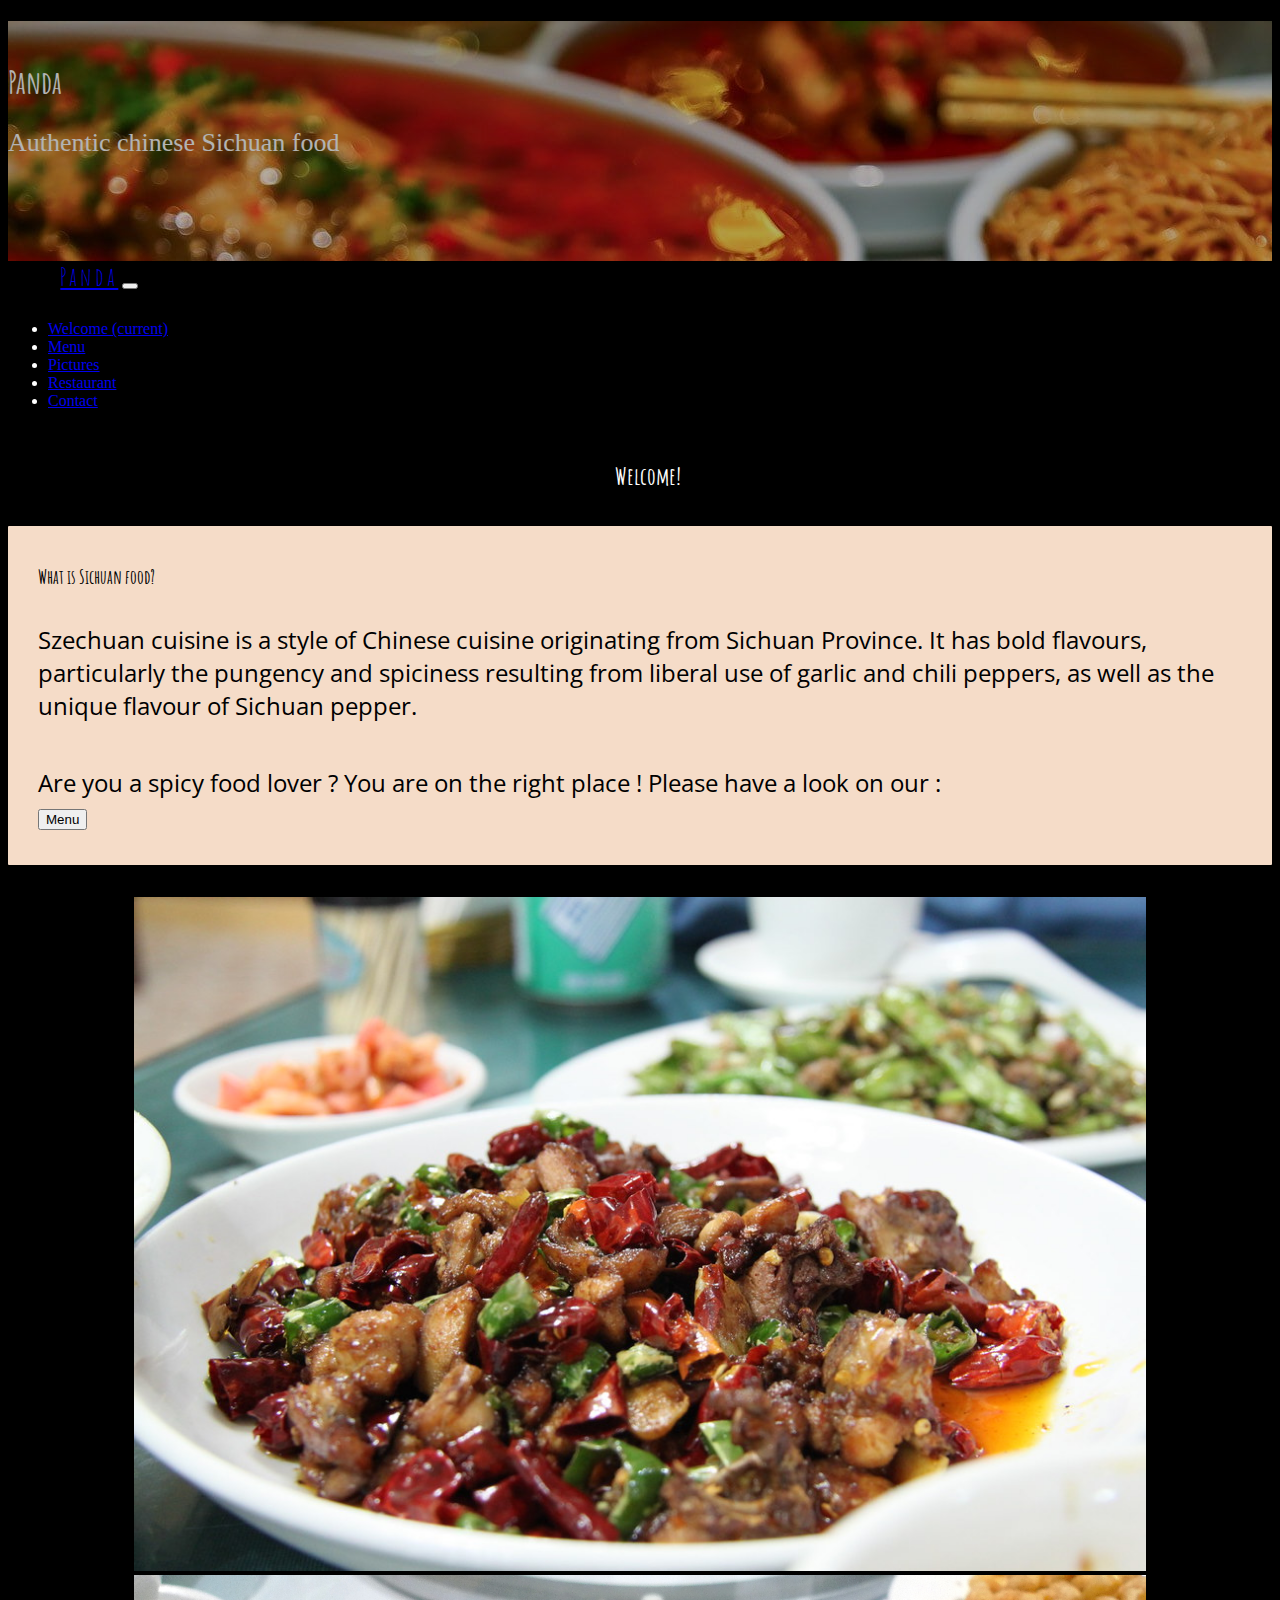
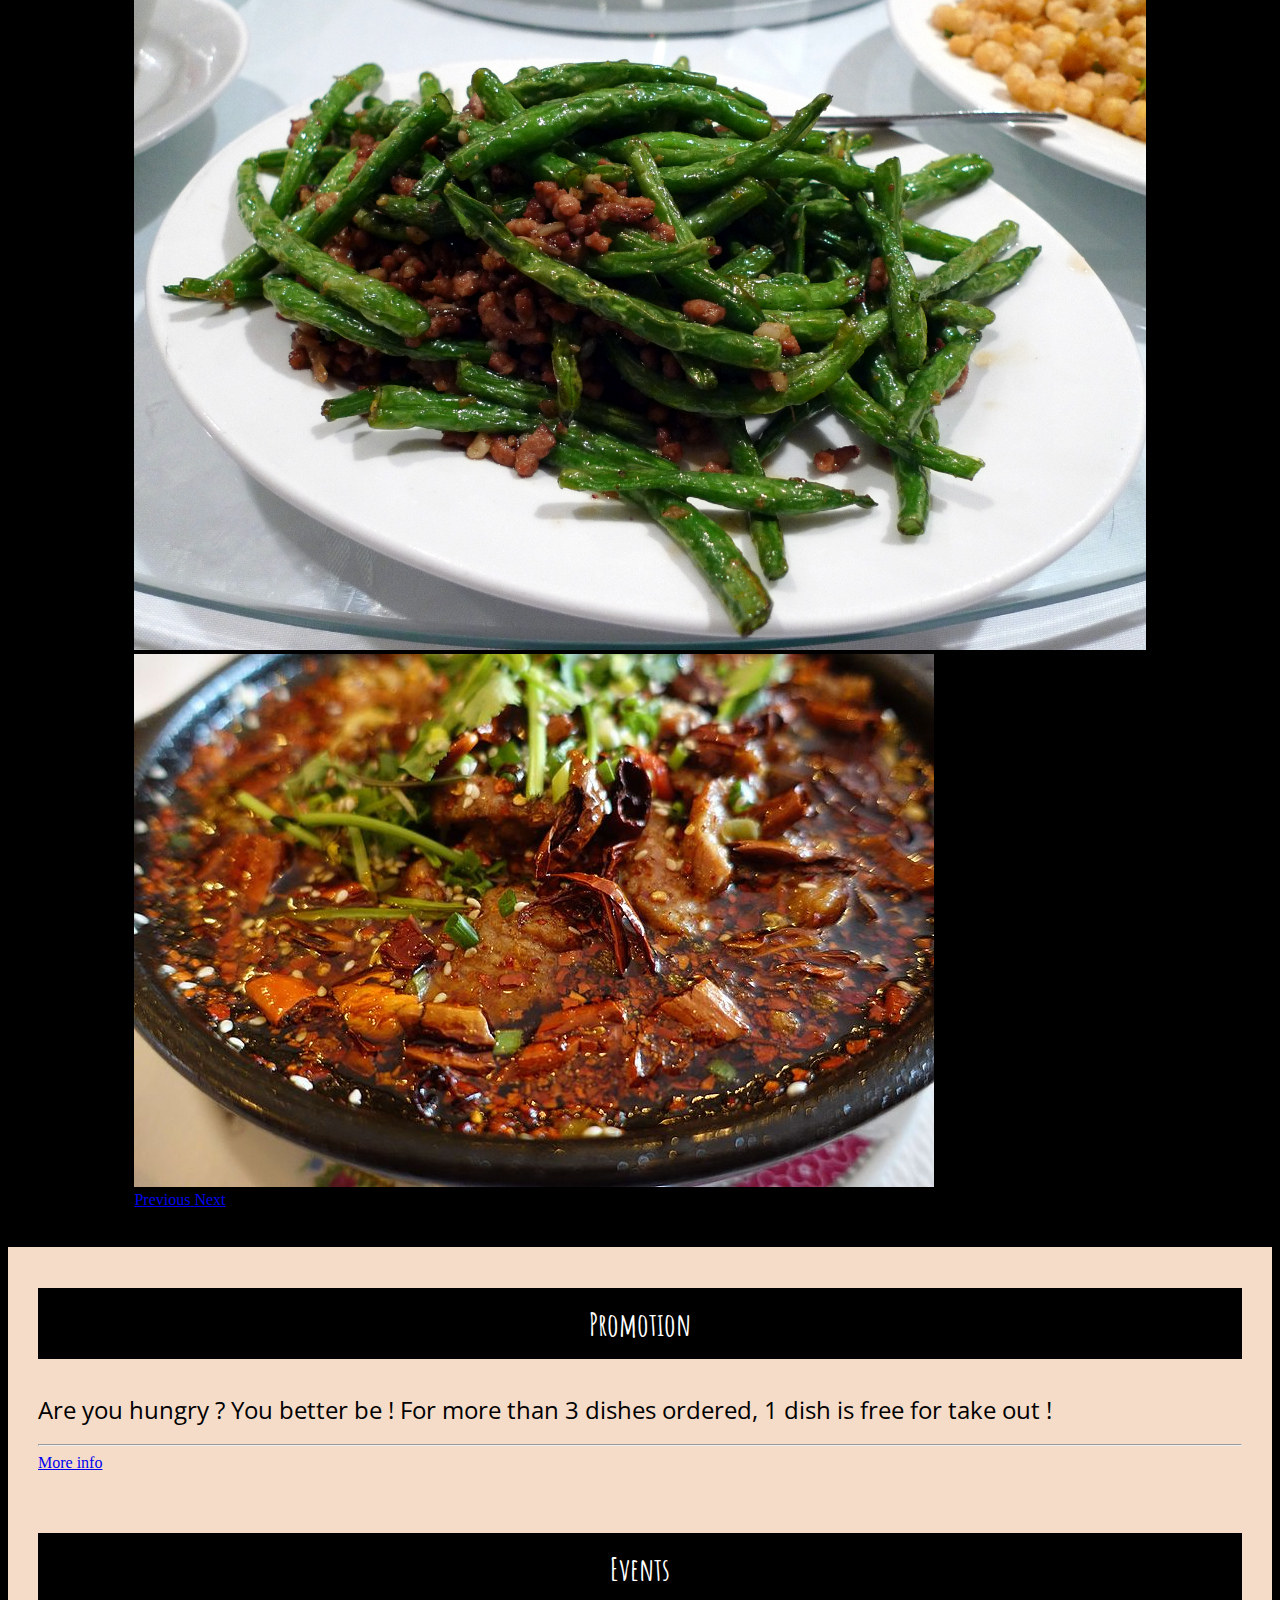
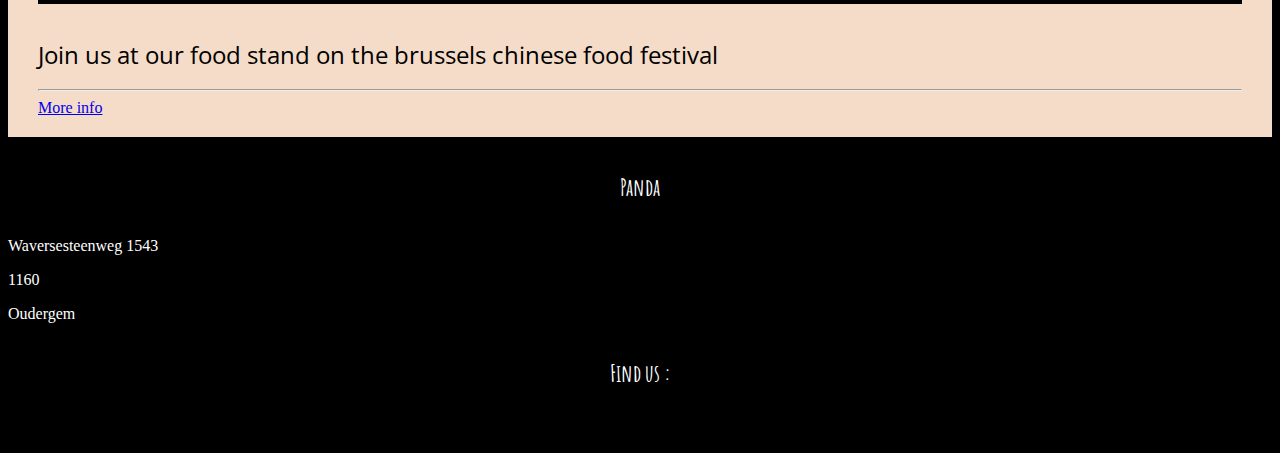
==== commit ee3c4da2: "-" ====
--- a/index.html
+++ b/index.html
@@ -59,7 +59,7 @@
         <div class="jumbotron vitrine">
           <div class="container">
             <div class="row">     
-              <h3 class="display-4">What is Szechuan food?</h3>          
+              <h3 class="display-4">What is Sichuan food?</h3>          
               <p class="justify-content-center description">Szechuan cuisine is a style of Chinese cuisine originating from Sichuan Province. It has bold flavours, particularly the pungency and spiciness resulting from liberal use of garlic and chili peppers, as well as the unique flavour of Sichuan pepper.</p>
               <p class="justify-content-center description">Are you a spicy food lover ? You are on the right place ! Please have a look on our :</p>
               
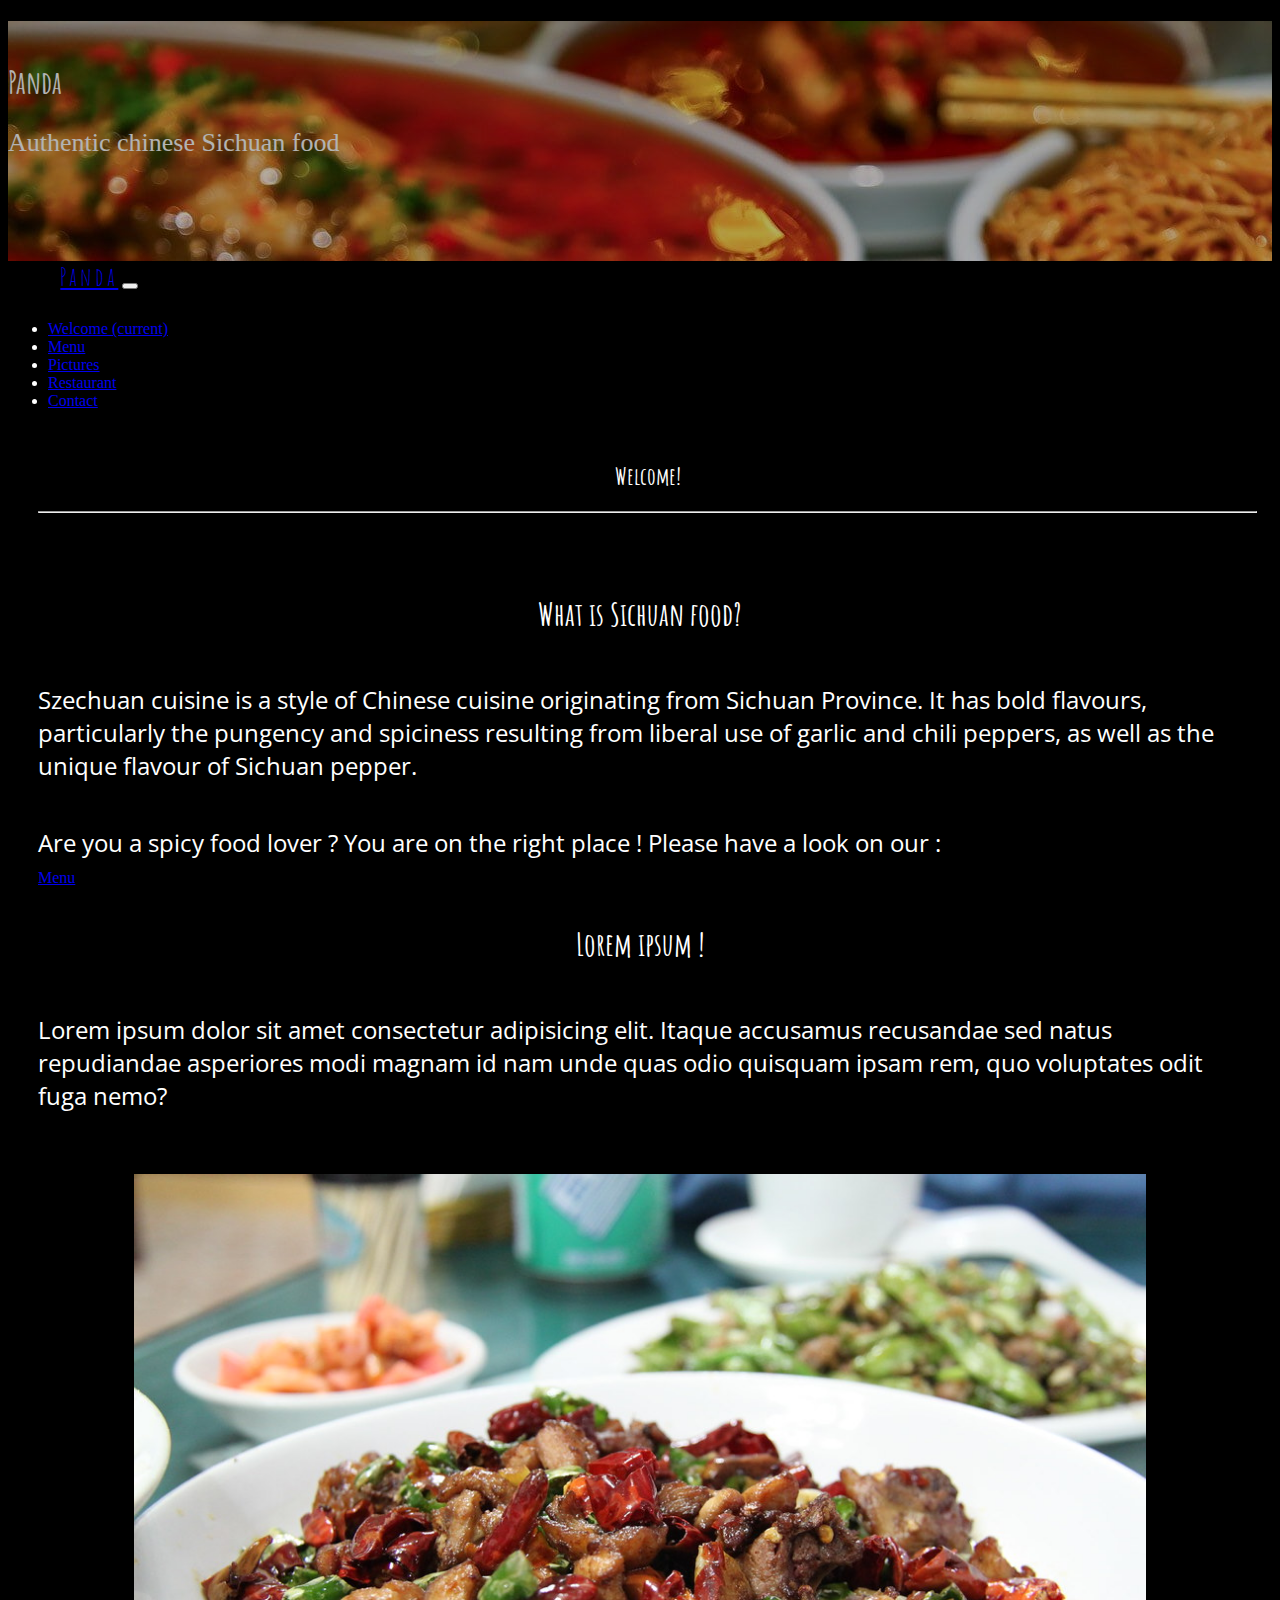
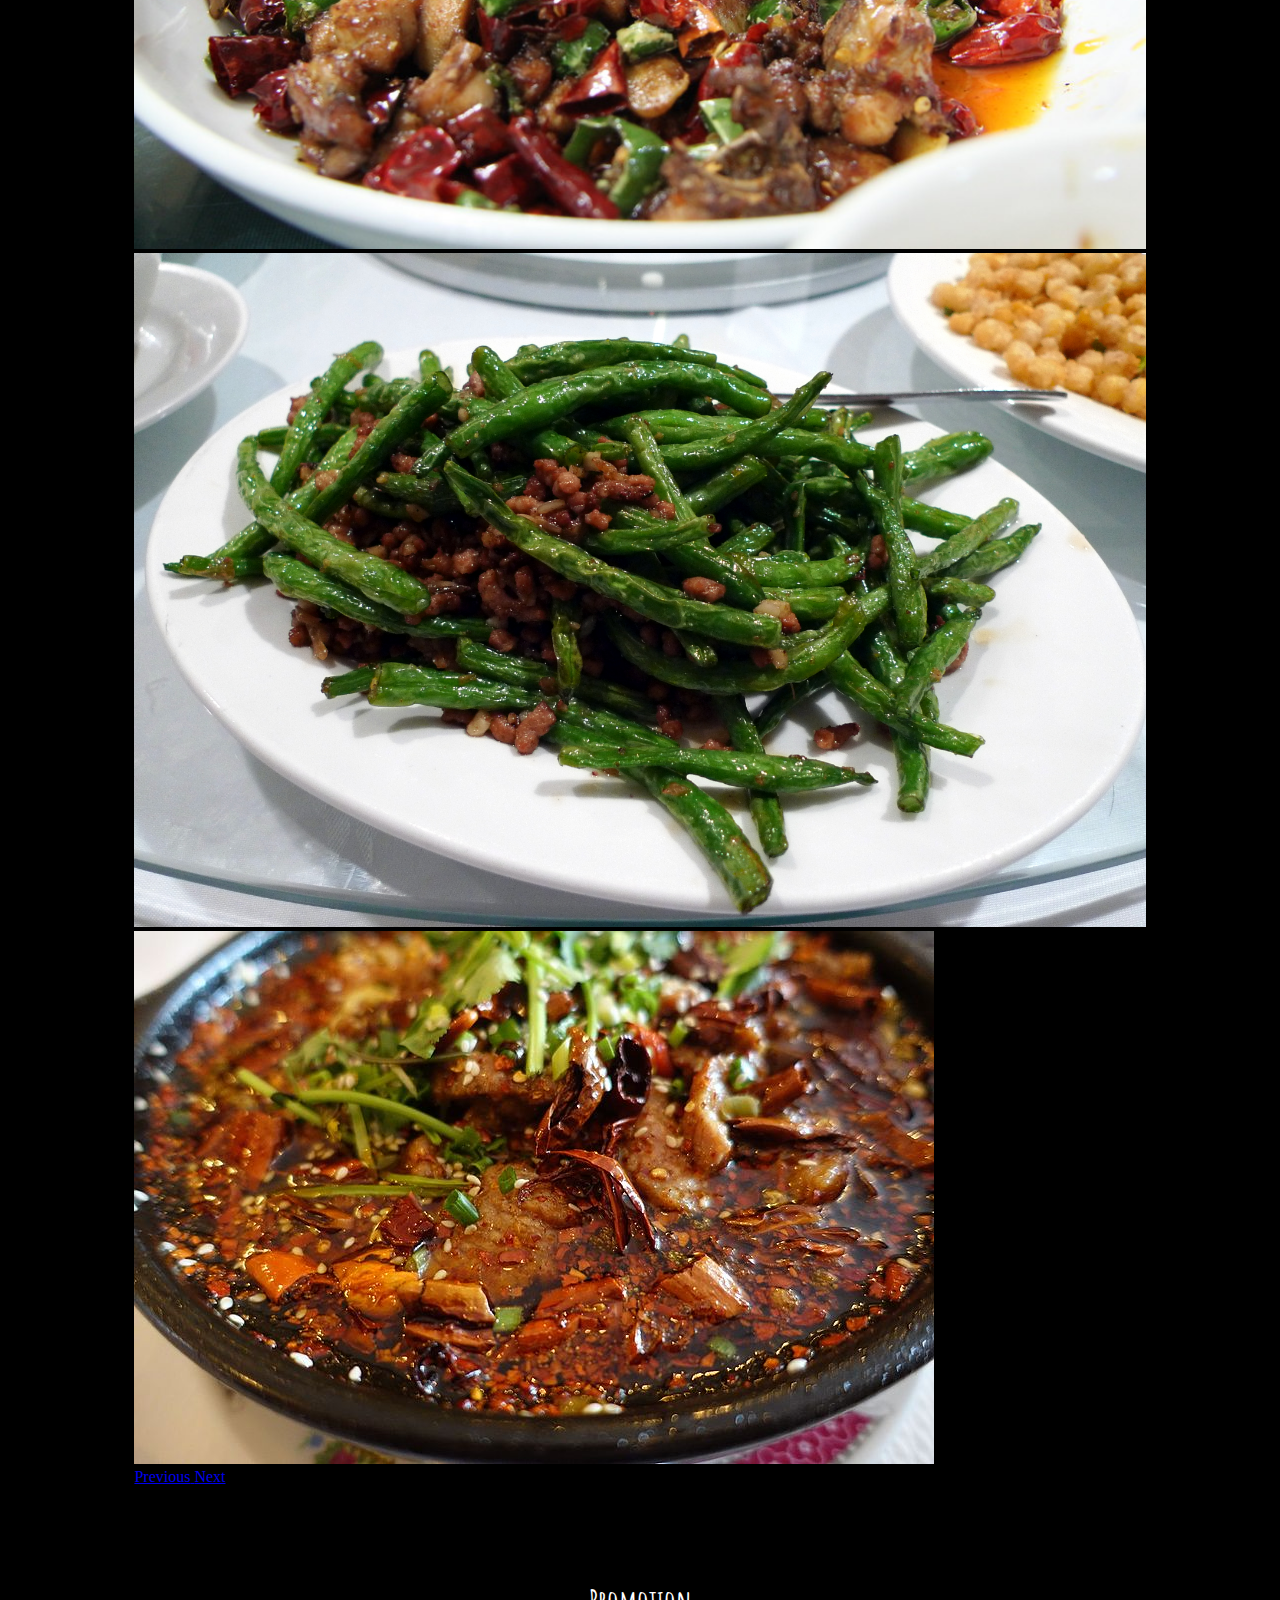
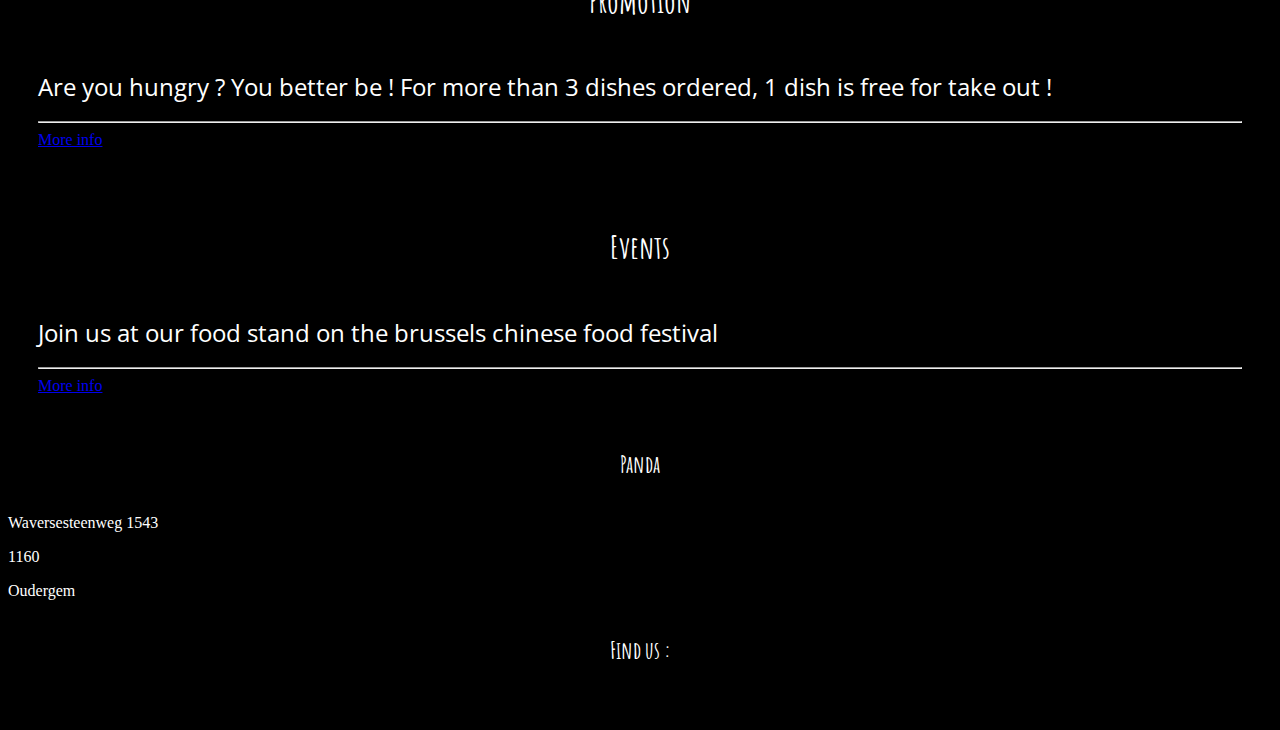
==== commit ec038c93: "V1" ====
--- a/index.html
+++ b/index.html
@@ -19,7 +19,7 @@
         
         <div class="jumbotronheader jumbotron-fluid">
             <div class="container">
-              <h1 class="display-2 text-center titletwo">Panda</h1>
+              <h1 class="display-2 text-center headerTitle">Panda</h1>
               <p class="lead text-center">Authentic chinese Sichuan food</p>
             </div>
         </div>
@@ -52,18 +52,30 @@
           <div class="row">
             <div class="col-12 secondTitle">
               <h2 class="display-4 text-center">Welcome!</h1>
+              <hr class="my-4" class="separation">
             </div>
           </div>
         </div>
         
         <div class="jumbotron vitrine">
           <div class="container">
-            <div class="row">     
-              <h3 class="display-4">What is Sichuan food?</h3>          
-              <p class="justify-content-center description">Szechuan cuisine is a style of Chinese cuisine originating from Sichuan Province. It has bold flavours, particularly the pungency and spiciness resulting from liberal use of garlic and chili peppers, as well as the unique flavour of Sichuan pepper.</p>
-              <p class="justify-content-center description">Are you a spicy food lover ? You are on the right place ! Please have a look on our :</p>
-              
-              <button type="button" href="../pages/menu.html" class="btn btn-danger btn-lg menuButton align-center">Menu</button>
+            <div class="row">
+
+              <div class="col-12 col-lg-6">
+                <h1 class="display-5 text-center secondTitle">What is Sichuan food?</h1>      
+                <p class="justify-content-center description">Szechuan cuisine is a style of Chinese cuisine originating from Sichuan Province. It has bold flavours, particularly the pungency and spiciness resulting from liberal use of garlic and chili peppers, as well as the unique flavour of Sichuan pepper.</p>
+                <p class="justify-content-center description">Are you a spicy food lover ? You are on the right place ! Please have a look on our :</p>
+                <div class="row justify-content-center">
+                  <a class="btn btn-danger btn-lg center mt-3 mb-5" href="../restaurant-css-framework/pages/menu.html" role="button">Menu</a>
+                </div>
+                <!-- <hr class="my-4"> -->
+              </div>   
+              <div class="col-12 col-lg-6">
+                <h1 class="display-5 text-center secondTitle">Lorem ipsum !</h1>
+                <p class="justify-content-center description">Lorem ipsum dolor sit amet consectetur adipisicing elit.
+                  Itaque accusamus recusandae sed natus repudiandae asperiores modi magnam id nam unde quas odio quisquam ipsam rem,
+                  quo voluptates odit fuga nemo?</p>
+              </div>
             </div>
           </div>
         </div>
@@ -99,7 +111,9 @@
                 <h1 class="display-5 secondTitle">Promotion</h1>
                 <p class="lead description">Are you hungry ? You better be ! For more than 3 dishes ordered, 1 dish is free for take out !</p>
                 <hr class="my-4">
-                <a class="btn btn-danger btn-lg" href="#" role="button">More info</a>
+                <div class="row justify-content-center">
+                  <a class="btn btn-danger btn-lg center" href="#" role="button">More info</a>
+                </div>
               </div>
             </div>
             <div class="col-12 col-lg-6">
@@ -107,7 +121,9 @@
                 <h1 class="display-5 secondTitle">Events</h1>
                 <p class="lead description">Join us at our food stand on the brussels chinese food festival</p>
                 <hr class="my-4">
-                <a class="btn btn-danger btn-lg" href="#" role="button">More info</a>
+                <div class="row justify-content-center">
+                  <a class="btn btn-danger btn-lg center" href="#" role="button">More info</a>
+                </div>
               </div>
             </div>
           </div>
--- a/assets/css/style.css
+++ b/assets/css/style.css
@@ -10,11 +10,10 @@
     padding: 0;
 }
 
-.vitrine {
+/* .vitrine {
     border-radius: 1px;
     margin-bottom: 0;
-}
-
+} */
 
 .menuContainer {
     background-color: rgb(245, 220, 200);
@@ -23,17 +22,12 @@
 
 h3 {
     font-family: 'Amatic SC', cursive;
+    color: rgb(0, 0, 0) ;
 }
 
 .list-group-item {
     background-color: rgb(245, 220, 200);
 }
-/* .jumbotron {
-    height: 172px;
-    margin-bottom: 0;
-    background-color: transparent; 
-    padding: 0;  
-} */
 
 .lead {
     font-size: 26px;
@@ -57,6 +51,7 @@
     max-width: 100%;
 }
 
+
 .panda {
     height: 40px;
     float: left;
@@ -64,8 +59,9 @@
 }
 
 .jumbotron {
-    background-color: rgb(245, 220, 200);
+    background-color: rgb(0, 0, 0);
     padding: 20px 30px 20px 30px;
+    color: white;
     
 }
 
@@ -84,7 +80,8 @@
     font-size: 25px;
 }
 
-.titletwo {
+
+.headerTitle {
     font-family: 'Amatic SC', cursive;
     padding-top: 40px;
 
@@ -121,6 +118,10 @@
 
 button {
     margin-bottom: 15px;
+}
+
+.menuButton {
+
 }
 
 .price {
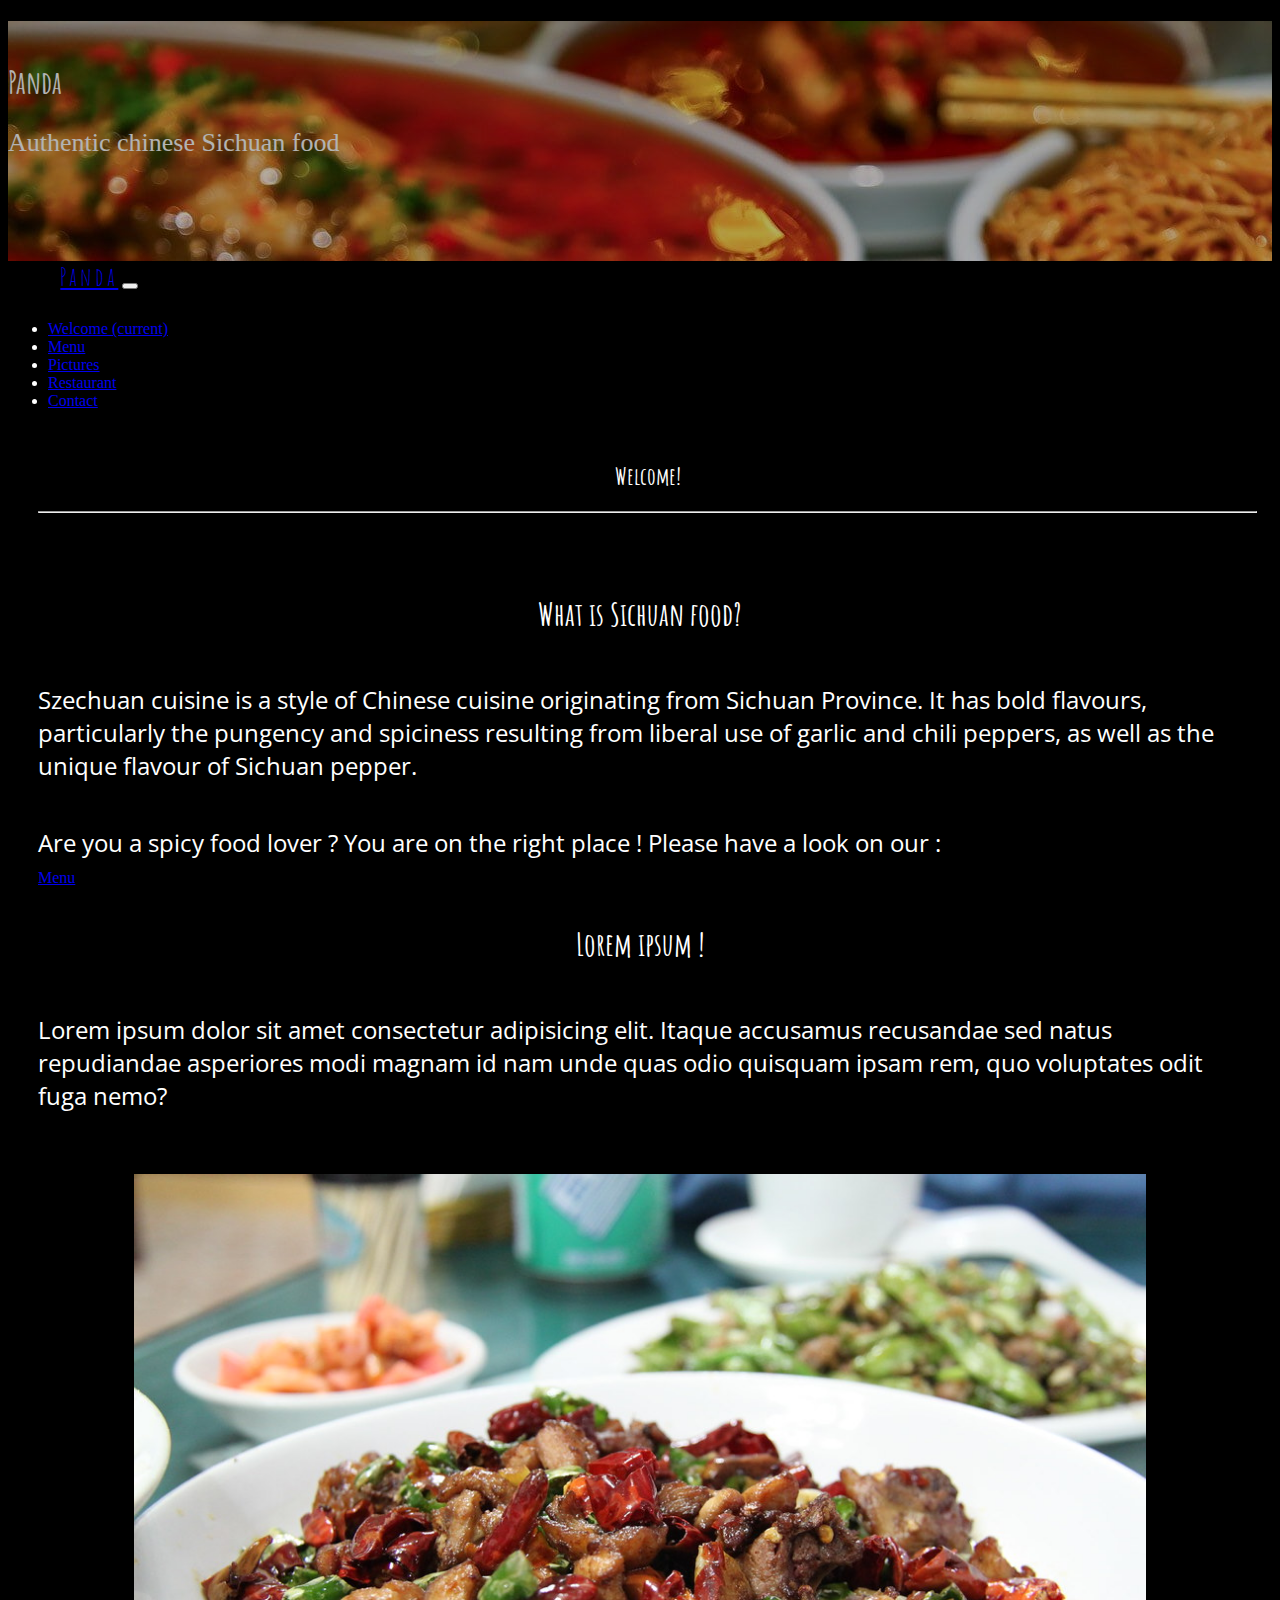
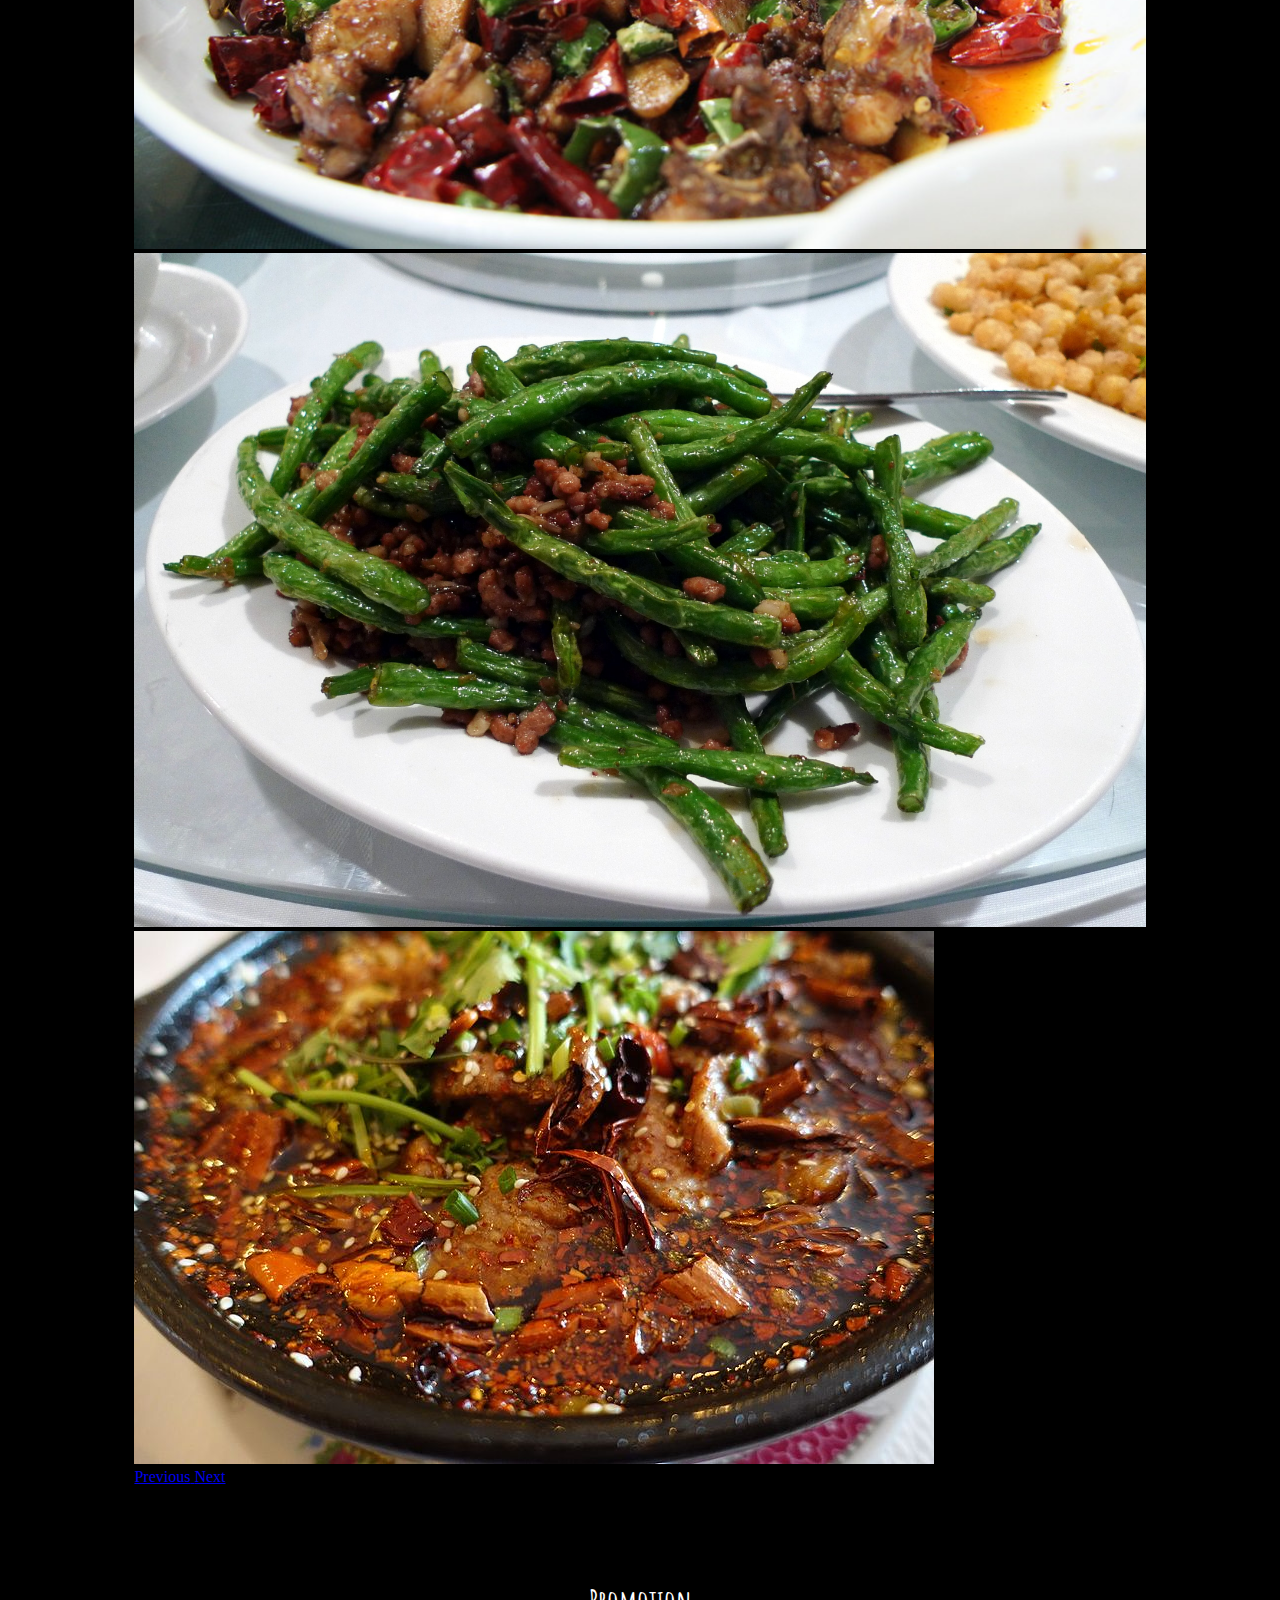
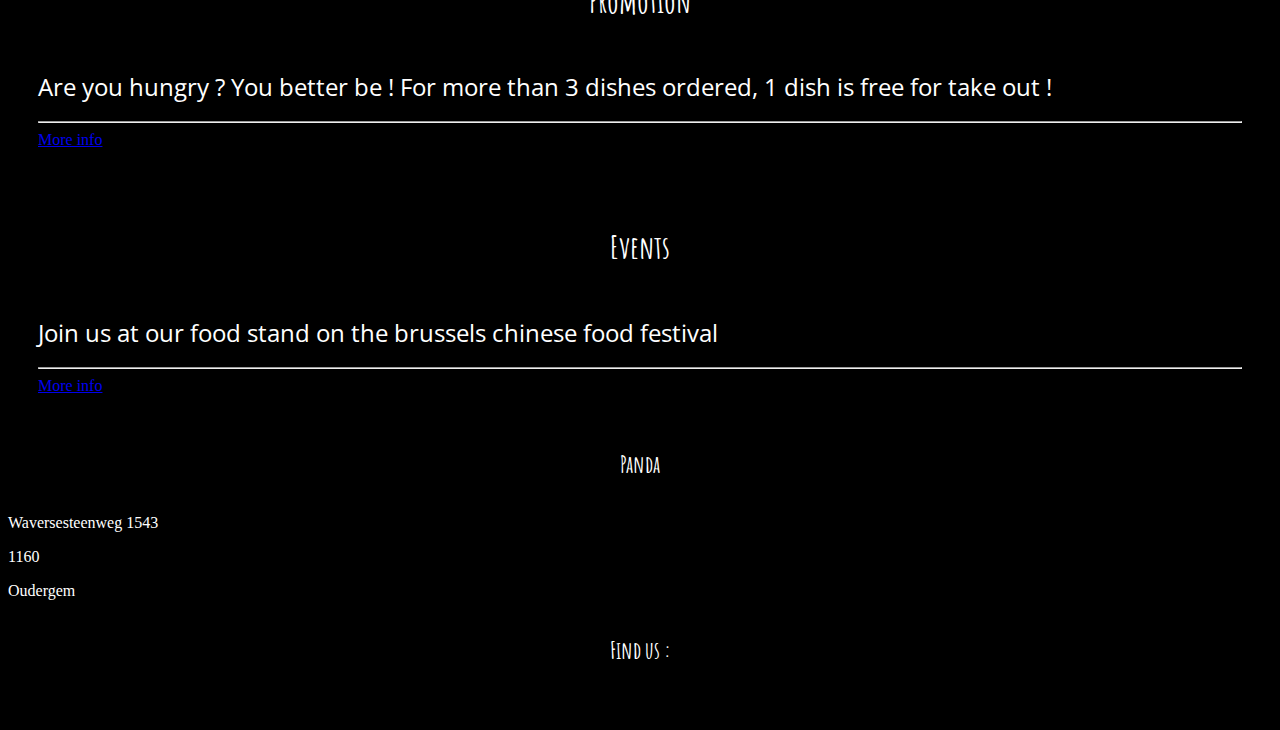
==== commit ac825202: "add meta" ====
--- a/index.html
+++ b/index.html
@@ -3,6 +3,9 @@
 <head>
     <meta charset="UTF-8">
     <meta name="viewport" content="width=device-width, initial-scale=1, shrink-to-fit=no">
+    <meta name="description" content="Fictional restaurant">
+    <meta name="keywords" content="HTML, CSS, Javascript, Bootstrap">
+    <meta name="author" content="Masato Deweerdt">
     <title>Panda</title>
     <link rel="icon" href="../restaurant-css-framework/assets/images/favicon/1300187.ico" type="image/x-icon">
     <link rel="stylesheet" href="https://use.fontawesome.com/releases/v5.13.1/css/all.css" integrity="sha384-xxzQGERXS00kBmZW/6qxqJPyxW3UR0BPsL4c8ILaIWXva5kFi7TxkIIaMiKtqV1Q" crossorigin="anonymous">
--- a/assets/css/style.css
+++ b/assets/css/style.css
@@ -9,11 +9,6 @@
 .container {
     padding: 0;
 }
-
-/* .vitrine {
-    border-radius: 1px;
-    margin-bottom: 0;
-} */
 
 .menuContainer {
     background-color: rgb(245, 220, 200);
@@ -120,10 +115,6 @@
     margin-bottom: 15px;
 }
 
-.menuButton {
-
-}
-
 .price {
     text-align: right;
     background-color: rgb(238, 164, 115);
